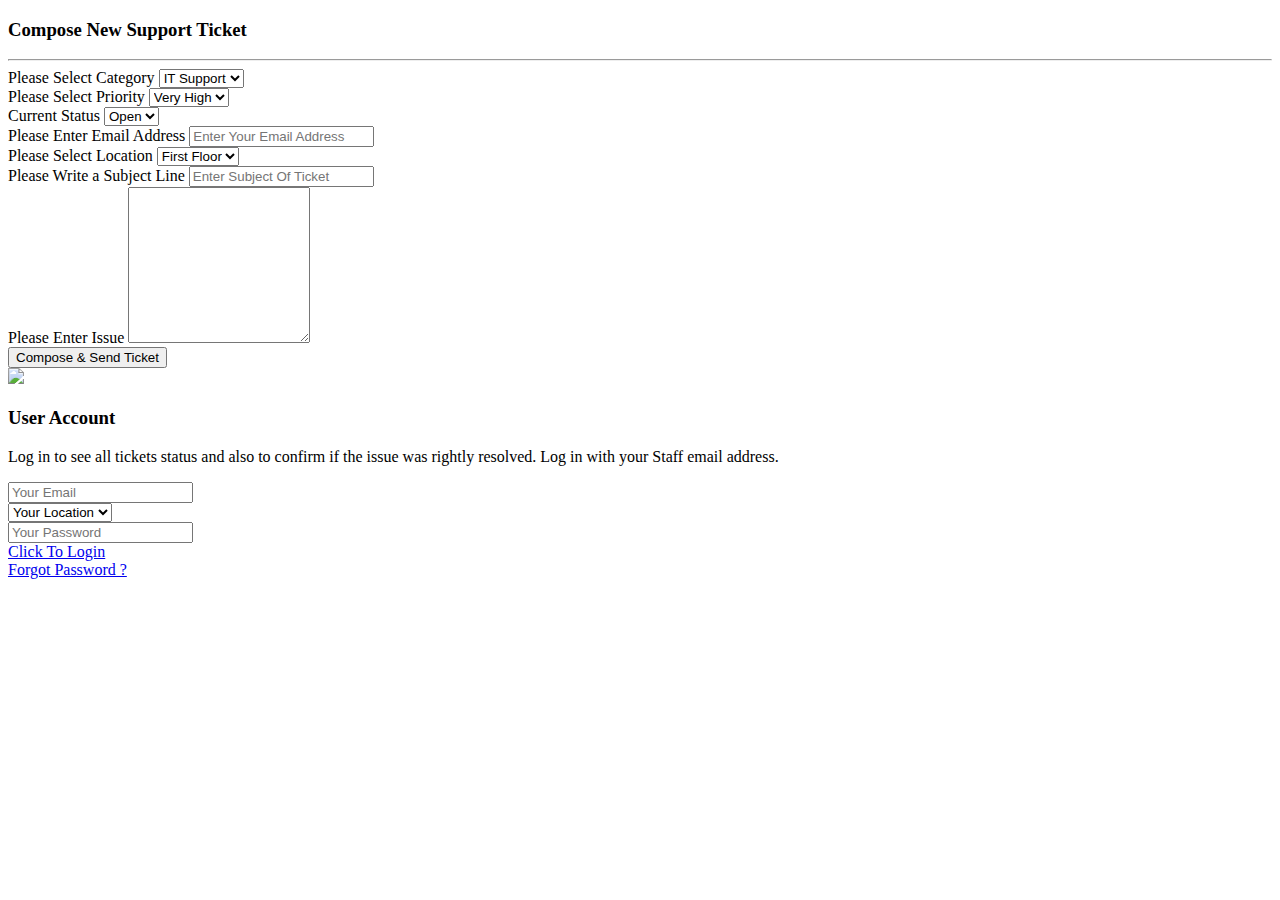
==== src/main/resources/templates/index.html @ 691e06cf "First Commit" ====
﻿<!DOCTYPE html>
<!--[if lt IE 7 ]><html class="ie ie6" lang="en" xmlns:th="http://www.thymeleaf.org" xmlns:sec="http://www.thymeleaf.org/extras/spring-security"> <![endif]-->
<!--[if IE 7 ]><html class="ie ie7" lang="en" xmlns:th="http://www.thymeleaf.org" xmlns:sec="http://www.thymeleaf.org/extras/spring-security"> <![endif]-->
<!--[if IE 8 ]><html class="ie ie8" lang="en" xmlns:th="http://www.thymeleaf.org" xmlns:sec="http://www.thymeleaf.org/extras/spring-security"> <![endif]-->
<!--[if (gte IE 9)|!(IE)]><!-->
<html lang="en" xmlns:th="http://www.thymeleaf.org" xmlns:sec="http://www.thymeleaf.org/extras/spring-security">
<!--<![endif]-->
<head th:insert="layout :: head('Home')">

</head>
<body>
    <div id="head" th:insert="layout :: header">

    </div>
    <section >
        <div class="container">
            <div class="row">
                <div class="col-lg-7 col-md-7 col-sm-7 alert alert-info">

                    <h3 class=" text-center">Compose New Support Ticket</h3>
                    <div class="hr-div"> <hr /></div>
                    <form>


                        <div class="form-group col-lg-4 col-md-4 col-sm-4">
                            <label>Please Select Category</label>
                            <select class="form-control" required="required">
                                <option th:each="category : ${categories}" th:text="${category}">IT Support</option>
                                <option>Other</option>
                            </select>
                        </div>
                        <div class="form-group col-lg-4 col-md-4 col-sm-4">
                            <label>Please Select Priority</label>
                            <select class="form-control">
                                <option>Very High </option>
                                <option>High</option>
                                <option>Medium</option>
                                <option>Low </option>
                            </select>
                        </div>
                        <div class="form-group col-lg-4 col-md-4 col-sm-4">
                            <label>Current Status</label>
                            <select class="form-control" >
                                <option th:each="status : ${statuses}" th:text="${status}">Open</option>
                            </select>
                        </div>
                        <div class="form-group col-lg-6 col-md-6 col-sm-6">
                            <label>Please Enter Email Address</label>
                            <input type="email" class="form-control" required="required" placeholder="Enter Your Email Address" />
                        </div>
                        <div class="form-group col-lg-6 col-md-6 col-sm-6">
                            <label>Please Select Location</label>
                            <select class="form-control" required="required">
                                <option th:each="location : ${locations}" th:text="${location}">First Floor</option>
                            </select>
                        </div>
                        <div class="form-group col-lg-12 col-md-12 col-sm-12">
                            <label>Please Write a Subject Line</label>
                            <input type="text" class="form-control" required="required" placeholder="Enter Subject Of Ticket" />
                        </div>
                        <div class="form-group col-lg-12 col-md-12 col-sm-12">
                            <label>Please Enter Issue</label>
                            <textarea class="form-control" rows="10" required="required"></textarea>
                        </div>

                        <div class="form-group col-lg-12 col-md-12 col-sm-12">
                            <button type="submit" class="btn btn-primary">Compose & Send Ticket</button>
                        </div>
                    </form>

                </div>

                <div class="col-lg-1 col-md-1  col-sm-1">
                </div>

                <div class="col-lg-4 col-md-4  col-sm-4">

                   <div class="alert alert-danger">
                        <div class="media">
                            <div class="pull-left">
                                <img src="assets/img/admin.png" class="img-responsive" />
                            </div>
                            <div class="media-body">
                                <h3 class="media-heading">User Account</h3>
                                <p>
                                    Log in to see all tickets status and also to confirm if the issue was rightly resolved.
                                    Log in with your Staff email address.
                                </p>
                                <form>
                                    <div class="form-group">
                                        <input type="email" class="form-control" required="required" placeholder="Your Email" />
                                    </div>
                                    <div class="form-group">
                                        <select class="form-control" required="required">
                                            <option>Your Location</option>
                                            <option th:each="location : ${locations}" th:text="${location}">First Floor</option>
                                        </select>
                                    </div>
                                    <div class="form-group">
                                        <input type="password" class="form-control" required="required" placeholder="Your Password" />
                                    </div>
                                    <div class="form-group">
                                        <a href="user-dashboard.html" class="btn btn-success">Click To Login</a>
                                    </div>
                                    <a href="#">Forgot Password ?</a>
                                </form>
                            </div>
                        </div>
                    </div>
                </div>
            </div>

        </div>

    </section>
    
    <div id="footer" th:insert="layout :: footer">

    </div>
    <!--  Jquery Core Script -->
    <script src="assets/js/jquery-1.10.2.js"></script>
    <!--  Core Bootstrap Script -->
    <script src="assets/js/bootstrap.js"></script>

</body>
</html>
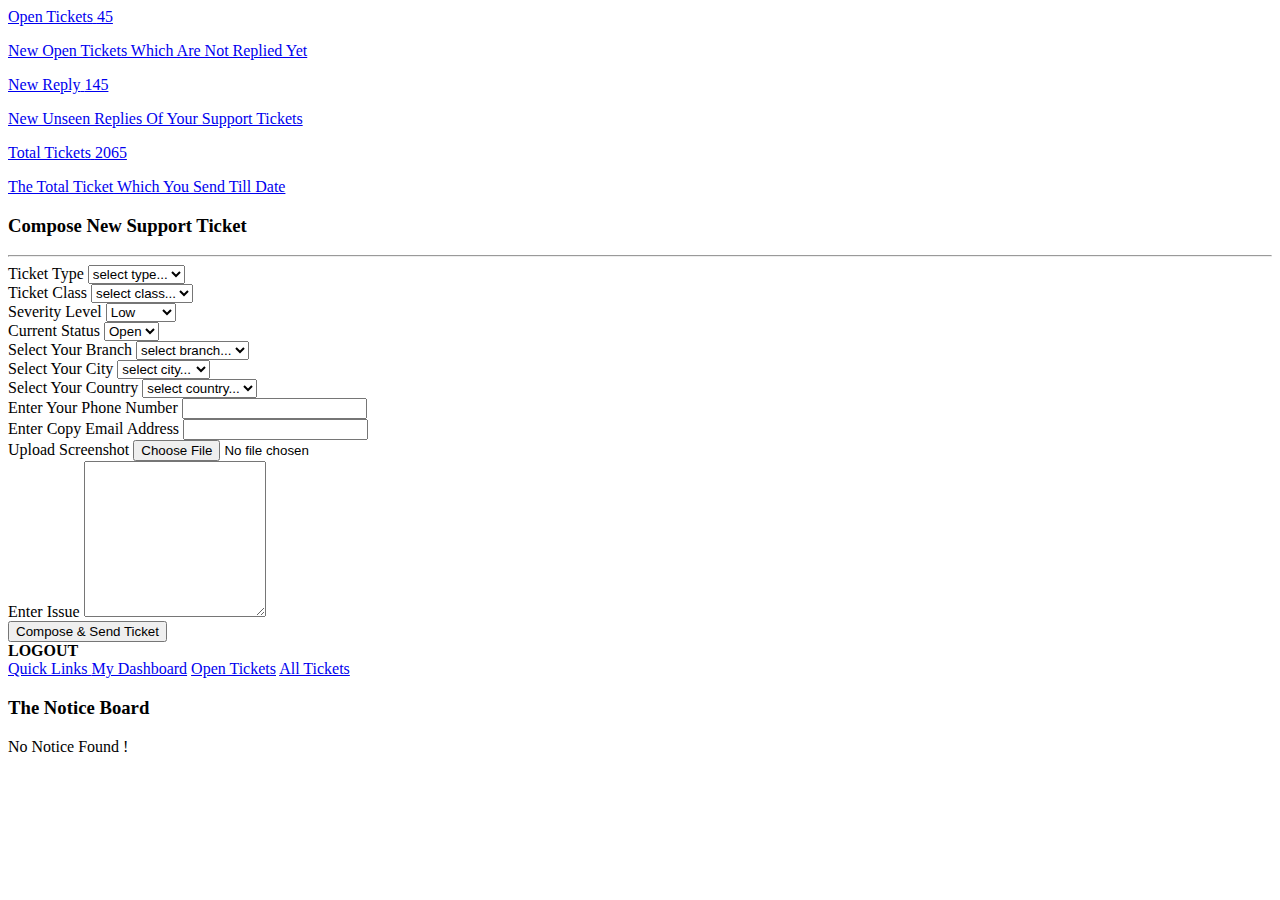
==== commit 2ebac6ed: "loose coupling..." ====
--- a/src/main/resources/templates/index.html
+++ b/src/main/resources/templates/index.html
@@ -9,58 +9,139 @@
 
 </head>
 <body>
-    <div id="head" th:insert="layout :: header">
-
-    </div>
-    <section >
+    <div id="head" th:insert="layout :: header"></div>
+    <section>
+        <div class="container">
+            <div class="row noti-div">
+                <div class="col-lg-4 col-md-4 col-sm-4  text-center">
+                    <a href="open-tickets.html">
+                        <div class="alert alert-success">
+                            <i class="fa fa-folder-open-o fa-4x"></i>
+                            <span class="label label-warning">Open Tickets</span>
+                            <span class="label label-success" th:text="${openTicketCount}">45</span>
+                            <p>
+                                New Open Tickets Which Are Not Replied Yet
+                            </p>
+                        </div>
+                    </a>
+                </div>
+
+                <!--<div class="col-lg-3 col-md-3 col-sm-3  text-center">-->
+                    <!--<a href="notifications.html">-->
+                        <!--<div class="alert alert-danger">-->
+                            <!--<i class="fa fa-envelope-o fa-4x"></i>-->
+                            <!--<span class="label label-info">Notifications</span>-->
+                            <!--<span class="label label-danger">5</span>-->
+                            <!--<p>-->
+                                <!--New Unread Notifications Sent by Admin to you-->
+
+                            <!--</p>-->
+                        <!--</div>-->
+                    <!--</a>-->
+                <!--</div>-->
+                <div class="col-lg-4 col-md-4 col-sm-4 text-center">
+                    <a href="open-tickets.html">
+                        <div class="alert alert-info">
+                            <i class="fa fa-comments-o fa-4x"></i>
+
+                            <span class="label label-danger">New Reply</span>
+                            <span class="label label-info" th:text="${unseenTicketCount}">145</span>
+                            <p>
+                                New Unseen Replies Of Your Support Tickets
+                            </p>
+
+                        </div>
+                    </a>
+                </div>
+                <div class="col-lg-4 col-md-4 col-sm-4  text-center">
+                    <a href="ticket-history.html">
+                        <div class="alert alert-warning">
+                            <i class="fa fa-briefcase fa-4x"></i>
+                            <span class="label label-success">Total Tickets</span>
+                            <span class="label label-warning" th:text="${allTicketCount}">2065</span>
+                            <p>
+                                The Total Ticket Which You Send Till Date
+                            </p>
+                        </div>
+                    </a>
+                </div>
+            </div>
+        </div>
+    </section>
+    <section id="main">
         <div class="container">
             <div class="row">
-                <div class="col-lg-7 col-md-7 col-sm-7 alert alert-info">
+                <div class="col-lg-9 col-md-9 col-sm-9 alert alert-info">
 
                     <h3 class=" text-center">Compose New Support Ticket</h3>
                     <div class="hr-div"> <hr /></div>
-                    <form>
-
-
-                        <div class="form-group col-lg-4 col-md-4 col-sm-4">
-                            <label>Please Select Category</label>
-                            <select class="form-control" required="required">
-                                <option th:each="category : ${categories}" th:text="${category}">IT Support</option>
-                                <option>Other</option>
-                            </select>
-                        </div>
-                        <div class="form-group col-lg-4 col-md-4 col-sm-4">
-                            <label>Please Select Priority</label>
+                    <form th:action="@{/new-ticket}" th:method="post">
+                        <div class="form-group col-lg-4 col-md-4 col-sm-4">
+                            <label>Ticket Type</label>
+                            <select class="form-control" required="required">
+                                <option value="">select type...</option>
+                                <option th:each="type : ${types}" th:text="${type}" th:value="${type}">IT Support</option>
+                                <option value="Other">Other</option>
+                            </select>
+                        </div>
+                        <div class="form-group col-lg-4 col-md-4 col-sm-4">
+                            <label>Ticket Class</label>
+                            <select class="form-control" required="required">
+                                <option value="">select class...</option>
+                                <option th:each="class : ${classes}" th:text="${class}" th:value="${class}">IT Support</option>
+                                <option value="Other">Other</option>
+                            </select>
+                        </div>
+                        <div class="form-group col-lg-2 col-md-2 col-sm-2">
+                            <label>Severity Level</label>
                             <select class="form-control">
-                                <option>Very High </option>
+                                <option>Low </option>
+                                <option>Medium</option>
                                 <option>High</option>
-                                <option>Medium</option>
-                                <option>Low </option>
-                            </select>
-                        </div>
-                        <div class="form-group col-lg-4 col-md-4 col-sm-4">
+                            </select>
+                        </div>
+                        <div class="form-group col-lg-2 col-md-2 col-sm-2">
                             <label>Current Status</label>
                             <select class="form-control" >
                                 <option th:each="status : ${statuses}" th:text="${status}">Open</option>
                             </select>
                         </div>
-                        <div class="form-group col-lg-6 col-md-6 col-sm-6">
-                            <label>Please Enter Email Address</label>
-                            <input type="email" class="form-control" required="required" placeholder="Enter Your Email Address" />
-                        </div>
-                        <div class="form-group col-lg-6 col-md-6 col-sm-6">
-                            <label>Please Select Location</label>
-                            <select class="form-control" required="required">
-                                <option th:each="location : ${locations}" th:text="${location}">First Floor</option>
-                            </select>
+                        <div class="form-group col-lg-4 col-md-4 col-sm-4">
+                            <label>Select Your Branch</label>
+                            <select class="form-control" required="required">
+                                <option value="">select branch...</option>
+                                <option th:each="branch : ${branches}" th:text="${branch}" th:value="${branch}">Head Office</option>
+                            </select>
+                        </div>
+                        <div class="form-group col-lg-4 col-md-4 col-sm-4">
+                            <label>Select Your City</label>
+                            <select class="form-control" required="required">
+                                <option value="">select city...</option>
+                                <option th:each="city : ${cities}" th:text="${city}" th:value="${city}">Head Office</option>
+                            </select>
+                        </div>
+                        <div class="form-group col-lg-4 col-md-4 col-sm-4">
+                            <label>Select Your Country</label>
+                            <select class="form-control" required="required">
+                                <option value="">select country...</option>
+                                <option th:each="country : ${countries}" th:text="${country}" th:value="${country}">Head Office</option>
+                            </select>
+                        </div>
+                        <div class="form-group col-lg-4 col-md-4 col-sm-4">
+                            <label>Enter Your Phone Number</label>
+                            <input type="number" autocomplete="off" class="form-control">
+                        </div>
+                        <div class="form-group col-lg-4 col-md-4 col-sm-4">
+                            <label>Enter Copy Email Address</label>
+                            <input type="email" autocomplete="off" class="form-control">
+                        </div>
+                        <div class="form-group col-lg-4 col-md-4 col-sm-4">
+                            <label>Upload Screenshot</label>
+                            <input type="file" autocomplete="off" class="form-control">
                         </div>
                         <div class="form-group col-lg-12 col-md-12 col-sm-12">
-                            <label>Please Write a Subject Line</label>
-                            <input type="text" class="form-control" required="required" placeholder="Enter Subject Of Ticket" />
-                        </div>
-                        <div class="form-group col-lg-12 col-md-12 col-sm-12">
-                            <label>Please Enter Issue</label>
-                            <textarea class="form-control" rows="10" required="required"></textarea>
+                            <label>Enter Issue</label>
+                            <textarea class="form-control" rows="10" required autocomplete="off"></textarea>
                         </div>
 
                         <div class="form-group col-lg-12 col-md-12 col-sm-12">
@@ -69,54 +150,130 @@
                     </form>
 
                 </div>
-
-                <div class="col-lg-1 col-md-1  col-sm-1">
-                </div>
-
-                <div class="col-lg-4 col-md-4  col-sm-4">
-
-                   <div class="alert alert-danger">
-                        <div class="media">
-                            <div class="pull-left">
-                                <img src="assets/img/admin.png" class="img-responsive" />
-                            </div>
-                            <div class="media-body">
-                                <h3 class="media-heading">User Account</h3>
-                                <p>
-                                    Log in to see all tickets status and also to confirm if the issue was rightly resolved.
-                                    Log in with your Staff email address.
-                                </p>
-                                <form>
-                                    <div class="form-group">
-                                        <input type="email" class="form-control" required="required" placeholder="Your Email" />
-                                    </div>
-                                    <div class="form-group">
-                                        <select class="form-control" required="required">
-                                            <option>Your Location</option>
-                                            <option th:each="location : ${locations}" th:text="${location}">First Floor</option>
-                                        </select>
-                                    </div>
-                                    <div class="form-group">
-                                        <input type="password" class="form-control" required="required" placeholder="Your Password" />
-                                    </div>
-                                    <div class="form-group">
-                                        <a href="user-dashboard.html" class="btn btn-success">Click To Login</a>
-                                    </div>
-                                    <a href="#">Forgot Password ?</a>
-                                </form>
-                            </div>
-                        </div>
+                <div class="col-lg-3 col-md-3 col-sm-3">
+                    <a th:href="@{/logout}" class=" label label-danger"><strong>LOGOUT</strong> </a>
+                    <div class="list-group">
+                        <a href="#" class="list-group-item active">Quick Links
+                        </a>
+
+                        <a href="user-dashboard.html" class="list-group-item">My Dashboard</a>
+                        <a href="open-tickets.html" class="list-group-item">Open Tickets</a>
+                        <!--<a href="notifications.html" class="list-group-item">Admin Notifications</a>-->
+                        <a href="ticket-history.html" class="list-group-item">All Tickets</a>
+
+
                     </div>
+                    <div class="alert alert-success text-center">
+                        <h3>The Notice Board</h3>
+                         No Notice Found !
+                    </div>
                 </div>
             </div>
-
         </div>
-
     </section>
+    <!--<section id="main">-->
+        <!--<div class="container">-->
+            <!--<div class="row">-->
+                <!--<div class="col-lg-7 col-md-7 col-sm-7 alert alert-info">-->
+
+                    <!--<h3 class=" text-center">Compose New Support Ticket</h3>-->
+                    <!--<div class="hr-div"> <hr /></div>-->
+                    <!--<form>-->
+
+
+                        <!--<div class="form-group col-lg-4 col-md-4 col-sm-4">-->
+                            <!--<label>Please Select Category</label>-->
+                            <!--<select class="form-control" required="required">-->
+                                <!--<option th:each="category : ${categories}" th:text="${category}">IT Support</option>-->
+                                <!--<option>Other</option>-->
+                            <!--</select>-->
+                        <!--</div>-->
+                        <!--<div class="form-group col-lg-4 col-md-4 col-sm-4">-->
+                            <!--<label>Please Select Priority</label>-->
+                            <!--<select class="form-control">-->
+                                <!--<option>Very High </option>-->
+                                <!--<option>High</option>-->
+                                <!--<option>Medium</option>-->
+                                <!--<option>Low </option>-->
+                            <!--</select>-->
+                        <!--</div>-->
+                        <!--<div class="form-group col-lg-4 col-md-4 col-sm-4">-->
+                            <!--<label>Current Status</label>-->
+                            <!--<select class="form-control" >-->
+                                <!--<option th:each="status : ${statuses}" th:text="${status}">Open</option>-->
+                            <!--</select>-->
+                        <!--</div>-->
+                        <!--<div class="form-group col-lg-6 col-md-6 col-sm-6">-->
+                            <!--<label>Please Enter Email Address</label>-->
+                            <!--<input type="email" class="form-control" required="required" placeholder="Enter Your Email Address" />-->
+                        <!--</div>-->
+                        <!--<div class="form-group col-lg-6 col-md-6 col-sm-6">-->
+                            <!--<label>Please Select Location</label>-->
+                            <!--<select class="form-control" required="required">-->
+                                <!--<option th:each="location : ${locations}" th:text="${location}">First Floor</option>-->
+                            <!--</select>-->
+                        <!--</div>-->
+                        <!--<div class="form-group col-lg-12 col-md-12 col-sm-12">-->
+                            <!--<label>Please Write a Subject Line</label>-->
+                            <!--<input type="text" class="form-control" required="required" placeholder="Enter Subject Of Ticket" />-->
+                        <!--</div>-->
+                        <!--<div class="form-group col-lg-12 col-md-12 col-sm-12">-->
+                            <!--<label>Please Enter Issue</label>-->
+                            <!--<textarea class="form-control" rows="10" required="required"></textarea>-->
+                        <!--</div>-->
+
+                        <!--<div class="form-group col-lg-12 col-md-12 col-sm-12">-->
+                            <!--<button type="submit" class="btn btn-primary">Compose & Send Ticket</button>-->
+                        <!--</div>-->
+                    <!--</form>-->
+
+                <!--</div>-->
+
+                <!--<div class="col-lg-1 col-md-1 col-sm-1">-->
+                <!--</div>-->
+
+                <!--<div class="col-lg-4 col-md-4  col-sm-4">-->
+
+                   <!--<div class="alert alert-danger">-->
+                        <!--<div class="media">-->
+                            <!--<div class="pull-left">-->
+                                <!--<img src="assets/img/admin.png" class="img-responsive" />-->
+                            <!--</div>-->
+                            <!--<div class="media-body">-->
+                                <!--<h3 class="media-heading">User Account</h3>-->
+                                <!--<p>-->
+                                    <!--Log in to see all tickets status and also to confirm if the issue was rightly resolved.-->
+                                    <!--Log in with your Staff email address.-->
+                                <!--</p>-->
+                                <!--<form>-->
+                                    <!--<div class="form-group">-->
+                                        <!--<input type="email" class="form-control" required="required" placeholder="Your Email" />-->
+                                    <!--</div>-->
+                                    <!--<div class="form-group">-->
+                                        <!--<select class="form-control" required="required">-->
+                                            <!--<option>Your Location</option>-->
+                                            <!--<option th:each="location : ${locations}" th:text="${location}">First Floor</option>-->
+                                        <!--</select>-->
+                                    <!--</div>-->
+                                    <!--<div class="form-group">-->
+                                        <!--<input type="password" class="form-control" required="required" placeholder="Your Password" />-->
+                                    <!--</div>-->
+                                    <!--<div class="form-group">-->
+                                        <!--<a href="user-dashboard.html" class="btn btn-success">Click To Login</a>-->
+                                    <!--</div>-->
+                                    <!--<a href="#">Forgot Password ?</a>-->
+                                <!--</form>-->
+                            <!--</div>-->
+                        <!--</div>-->
+                    <!--</div>-->
+                <!--</div>-->
+            <!--</div>-->
+
+        <!--</div>-->
+
+    <!--</section>-->
     
-    <div id="footer" th:insert="layout :: footer">
-
-    </div>
+    <div id="footer" th:insert="layout :: footer"></div>
     <!--  Jquery Core Script -->
     <script src="assets/js/jquery-1.10.2.js"></script>
     <!--  Core Bootstrap Script -->
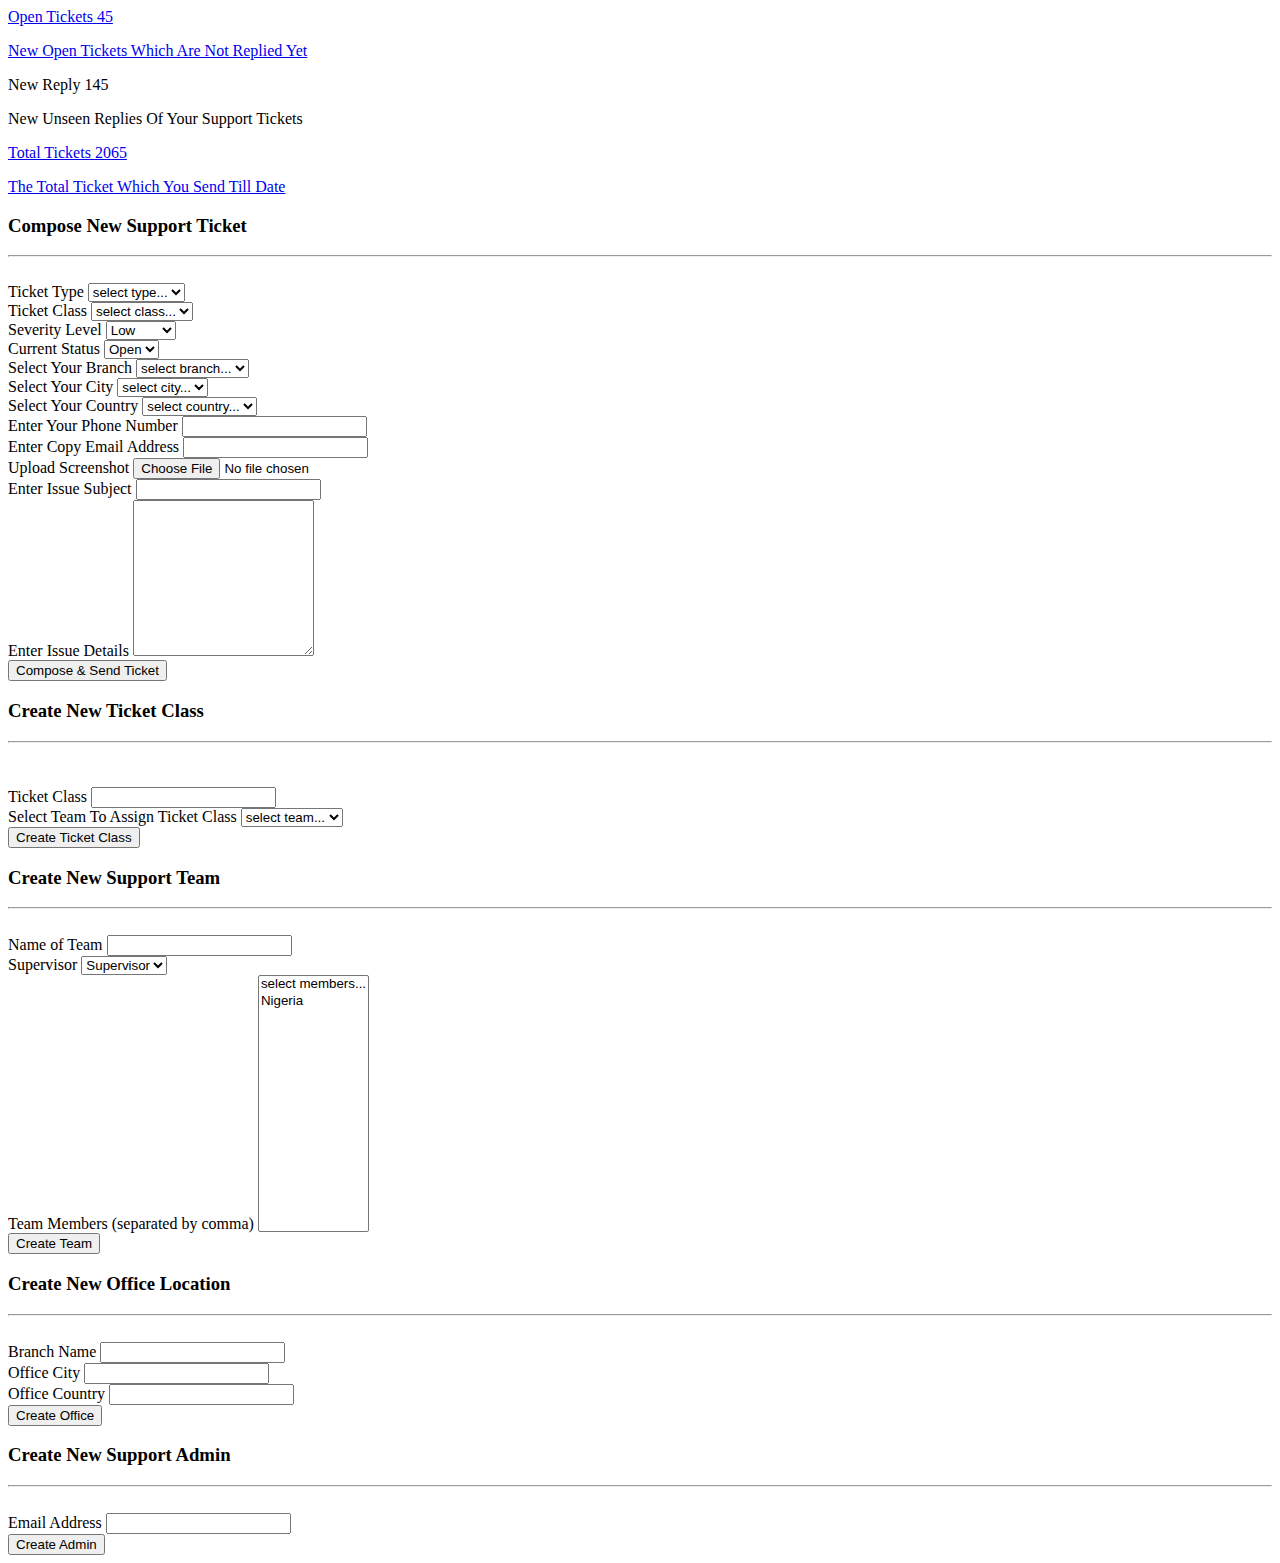
==== commit c2a411d9: "Data Model Issue Category/Team" ====
--- a/src/main/resources/templates/index.html
+++ b/src/main/resources/templates/index.html
@@ -3,7 +3,7 @@
 <!--[if IE 7 ]><html class="ie ie7" lang="en" xmlns:th="http://www.thymeleaf.org" xmlns:sec="http://www.thymeleaf.org/extras/spring-security"> <![endif]-->
 <!--[if IE 8 ]><html class="ie ie8" lang="en" xmlns:th="http://www.thymeleaf.org" xmlns:sec="http://www.thymeleaf.org/extras/spring-security"> <![endif]-->
 <!--[if (gte IE 9)|!(IE)]><!-->
-<html lang="en" xmlns:th="http://www.thymeleaf.org" xmlns:sec="http://www.thymeleaf.org/extras/spring-security">
+<html lang="en" xmlns:th="http://www.thymeleaf.org">
 <!--<![endif]-->
 <head th:insert="layout :: head('Home')">
 
@@ -14,7 +14,7 @@
         <div class="container">
             <div class="row noti-div">
                 <div class="col-lg-4 col-md-4 col-sm-4  text-center">
-                    <a href="open-tickets.html">
+                    <a th:href="@{/open-tickets}" href="open-tickets.html">
                         <div class="alert alert-success">
                             <i class="fa fa-folder-open-o fa-4x"></i>
                             <span class="label label-warning">Open Tickets</span>
@@ -40,7 +40,7 @@
                     <!--</a>-->
                 <!--</div>-->
                 <div class="col-lg-4 col-md-4 col-sm-4 text-center">
-                    <a href="open-tickets.html">
+                    <a th:href="@{/unseen-tickets}">
                         <div class="alert alert-info">
                             <i class="fa fa-comments-o fa-4x"></i>
 
@@ -54,7 +54,7 @@
                     </a>
                 </div>
                 <div class="col-lg-4 col-md-4 col-sm-4  text-center">
-                    <a href="ticket-history.html">
+                    <a th:href="@{/all-tickets}" href="ticket-history.html">
                         <div class="alert alert-warning">
                             <i class="fa fa-briefcase fa-4x"></i>
                             <span class="label label-success">Total Tickets</span>
@@ -68,210 +68,327 @@
             </div>
         </div>
     </section>
-    <section id="main">
+
+    <!--<section th:insert="admin-layout :: newTicketClass" ></section>-->
+    <!--<section th:insert="admin-layout :: newTeam" ></section>-->
+    <!--<section th:insert="admin-layout :: newLocation" ></section>-->
+    <!--<section th:insert="admin-layout :: newAdmin" ></section>-->
+    <!--<section th:insert="admin-layout :: changePassword" ></section>-->
+
+    <section id="main" >
         <div class="container">
             <div class="row">
-                <div class="col-lg-9 col-md-9 col-sm-9 alert alert-info">
-
-                    <h3 class=" text-center">Compose New Support Ticket</h3>
-                    <div class="hr-div"> <hr /></div>
-                    <form th:action="@{/new-ticket}" th:method="post">
-                        <div class="form-group col-lg-4 col-md-4 col-sm-4">
-                            <label>Ticket Type</label>
-                            <select class="form-control" required="required">
-                                <option value="">select type...</option>
-                                <option th:each="type : ${types}" th:text="${type}" th:value="${type}">IT Support</option>
-                                <option value="Other">Other</option>
-                            </select>
-                        </div>
-                        <div class="form-group col-lg-4 col-md-4 col-sm-4">
-                            <label>Ticket Class</label>
-                            <select class="form-control" required="required">
-                                <option value="">select class...</option>
-                                <option th:each="class : ${classes}" th:text="${class}" th:value="${class}">IT Support</option>
-                                <option value="Other">Other</option>
-                            </select>
-                        </div>
-                        <div class="form-group col-lg-2 col-md-2 col-sm-2">
-                            <label>Severity Level</label>
-                            <select class="form-control">
-                                <option>Low </option>
-                                <option>Medium</option>
-                                <option>High</option>
-                            </select>
-                        </div>
-                        <div class="form-group col-lg-2 col-md-2 col-sm-2">
-                            <label>Current Status</label>
-                            <select class="form-control" >
-                                <option th:each="status : ${statuses}" th:text="${status}">Open</option>
-                            </select>
-                        </div>
-                        <div class="form-group col-lg-4 col-md-4 col-sm-4">
-                            <label>Select Your Branch</label>
-                            <select class="form-control" required="required">
-                                <option value="">select branch...</option>
-                                <option th:each="branch : ${branches}" th:text="${branch}" th:value="${branch}">Head Office</option>
-                            </select>
-                        </div>
-                        <div class="form-group col-lg-4 col-md-4 col-sm-4">
-                            <label>Select Your City</label>
-                            <select class="form-control" required="required">
-                                <option value="">select city...</option>
-                                <option th:each="city : ${cities}" th:text="${city}" th:value="${city}">Head Office</option>
-                            </select>
-                        </div>
-                        <div class="form-group col-lg-4 col-md-4 col-sm-4">
-                            <label>Select Your Country</label>
-                            <select class="form-control" required="required">
-                                <option value="">select country...</option>
-                                <option th:each="country : ${countries}" th:text="${country}" th:value="${country}">Head Office</option>
-                            </select>
-                        </div>
-                        <div class="form-group col-lg-4 col-md-4 col-sm-4">
-                            <label>Enter Your Phone Number</label>
-                            <input type="number" autocomplete="off" class="form-control">
-                        </div>
-                        <div class="form-group col-lg-4 col-md-4 col-sm-4">
-                            <label>Enter Copy Email Address</label>
-                            <input type="email" autocomplete="off" class="form-control">
-                        </div>
-                        <div class="form-group col-lg-4 col-md-4 col-sm-4">
-                            <label>Upload Screenshot</label>
-                            <input type="file" autocomplete="off" class="form-control">
-                        </div>
-                        <div class="form-group col-lg-12 col-md-12 col-sm-12">
-                            <label>Enter Issue</label>
-                            <textarea class="form-control" rows="10" required autocomplete="off"></textarea>
-                        </div>
-
-                        <div class="form-group col-lg-12 col-md-12 col-sm-12">
-                            <button type="submit" class="btn btn-primary">Compose & Send Ticket</button>
-                        </div>
-                    </form>
-
+                <h3 class="text-success pull-left" th:text="${message}"></h3>
+                <div>
+                    <!--New Ticket/Issue Division-->
+                    <div th:if="${isIndex}" class="col-lg-9 col-md-9 col-sm-9 alert alert-info">
+                        <h3 class=" text-center">Compose New Support Ticket</h3>
+                        <hr class="hr-div"/>
+                        <form th:action="@{/save-ticket}" th:method="post" th:object="${ticket}">
+                            <section th:class="${#fields.hasErrors('*')}  ? 'alert alert-danger text-danger' : 'hidden'">
+                                <li th:each="e : ${#fields.detailedErrors()}" th:attr="field=${e.fieldName}"
+                                    th:text="${e.message}"></li>
+                            </section>
+                            <div class="form-group col-lg-4 col-md-4 col-sm-4">
+                                <label>Ticket Type</label>
+                                <select class="form-control" required="required" th:field="*{ticketType}">
+                                    <option value="">select type...</option>
+                                    <option th:each="type : ${types}" th:text="${type}" th:value="${type}">Complaint</option>
+                                    <!--<option th:each="type : ${types}" th:text="${type}" th:value="${type}">Complaint</option>-->
+                                    <option value="Other">Other</option>
+                                </select>
+                            </div>
+                            <div class="form-group col-lg-4 col-md-4 col-sm-4">
+                                <label>Ticket Class</label>
+                                <select class="form-control" required="required" th:field="*{ticketCategory.assignee.id}">
+                                    <option value="">select class...</option>
+                                    <option th:each="class : ${classes}" th:text="${class.ticketClass}" th:value="${class.id}">IT Support</option>
+                                    <!--<option th:each="category : ${categories}" th:text="${category.ticketClass}" th:value="${category.ticketClass}">IT Support</option>-->
+                                    <!--<option value="Other">Other</option>-->
+                                </select>
+                            </div>
+                            <div class="form-group col-lg-2 col-md-2 col-sm-2">
+                                <label>Severity Level</label>
+                                <select class="form-control" th:field="*{priority}">
+                                    <option value="LOW">Low </option>
+                                    <option value="MEDIUM">Medium</option>
+                                    <option value="HIGH">High</option>
+                                </select>
+                            </div>
+                            <div class="form-group col-lg-2 col-md-2 col-sm-2">
+                                <label>Current Status</label>
+                                <select class="form-control" th:field="*{ticketStatus}">
+                                    <option th:each="status : ${statuses}" th:text="${status}" th:value="${status}">Open</option>
+                                    <!--<option th:each="status : ${statuses}" th:text="${status}" th:value="${status}">Open</option>-->
+                                </select>
+                            </div>
+                            <div class="form-group col-lg-4 col-md-4 col-sm-4">
+                                <label>Select Your Branch</label>
+                                <select class="form-control" required="required" th:field="*{customerLocation.customerBranch}">
+                                    <option value="">select branch...</option>
+                                    <option th:each="customerLocation : ${customerLocations}" th:text="${customerLocation.customerBranch}" th:value="${customerLocation.customerBranch}">Head Office</option>
+                                </select>
+                            </div>
+                            <div class="form-group col-lg-4 col-md-4 col-sm-4">
+                                <label>Select Your City</label>
+                                <select class="form-control" required="required" th:field="*{customerLocation.customerCity}">
+                                    <option value="">select city...</option>
+                                    <option th:each="customerLocation : ${customerLocations}" th:text="${customerLocation.customerCity}" th:value="${customerLocation.customerCity}">Lagos</option>
+                                </select>
+                            </div>
+                            <div class="form-group col-lg-4 col-md-4 col-sm-4">
+                                <label>Select Your Country</label>
+                                <select class="form-control" required="required" th:field="*{customerLocation.customerCountry}">
+                                    <option value="">select country...</option>
+                                    <option th:each="customerLocation : ${customerLocations}" th:text="${customerLocation.customerCountry}" th:value="${customerLocation.customerCountry}">Nigeria</option>
+                                </select>
+                            </div>
+                            <div class="form-group col-lg-4 col-md-4 col-sm-4">
+                                <label>Enter Your Phone Number</label>
+                                <input type="number" autocomplete="off" class="form-control" th:field="*{phoneNumber}">
+                            </div>
+                            <div class="form-group col-lg-4 col-md-4 col-sm-4">
+                                <label>Enter Copy Email Address</label>
+                                <input type="email" autocomplete="off" class="form-control" th:field="*{copyEmail}">
+                            </div>
+                            <div class="form-group col-lg-4 col-md-4 col-sm-4">
+                                <label>Upload Screenshot</label>
+                                <input type="file" autocomplete="off" class="form-control">
+                            </div>
+                            <div class="form-group col-lg-4 col-md-4 col-sm-4">
+                                <label>Enter Issue Subject</label>
+                                <input type="text" required autocomplete="off" class="form-control" th:field="*{subject}">
+                            </div>
+                            <div class="form-group col-lg-8 col-md-8 col-sm-8">
+                                <label>Enter Issue Details</label>
+                                <textarea class="form-control" rows="10" required autocomplete="off" th:field="*{issue}"></textarea>
+                            </div>
+
+                            <div class="form-group col-lg-12 col-md-12 col-sm-12">
+                                <button type="submit" class="btn btn-primary pull-right">Compose & Send Ticket</button>
+                            </div>
+                        </form>
+                    </div>
+
+                    <!--New Ticket Category Division-->
+                    <div th:if="${isNewTicketCategory}" class="col-lg-9 col-md-9 col-sm-9 alert alert-info text-center">
+
+                        <h3 class=" text-center">Create New Ticket Class</h3>
+                        <hr class="hr-div"/>
+                        <form th:action="@{/save-ticket-category}" th:method="post" th:object="${ticketCategory}">
+                            <span th:class="${#fields.hasErrors('*')}  ? 'text-danger' : 'hidden'">
+                                <li th:each="e : ${#fields.detailedErrors()}" th:attr="field=${e.fieldName}"
+                                    th:text="${e.message}"></li>
+                            </span>
+                            <span th:class="${#fields.hasErrors('*')}  ? 'text-danger' : 'hidden'">
+                                <li th:each="e : ${#fields.detailedErrors()}" th:attr="field=${e.fieldName}"
+                                    th:text="${e.message}"></li>
+                            </span>
+                            <!--<div class="row">-->
+                                <!--<div class="form-group col-lg-6 col-md-6 col-sm-6">-->
+                                    <!--<label>Ticket Type</label>-->
+                                    <!--<input type="text" autocomplete="off" class="form-control" required="required" th:field="*{ticketType}">-->
+                                <!--</div>-->
+                                <!--<div class="form-group col-lg-6 col-md-6 col-sm-6">-->
+                            <!--<label>Current Status</label>-->
+                            <!--<input type="text" autocomplete="off" class="form-control" th:field="*{ticketStatus}">-->
+                                <!--</div>-->
+                            <!--</div>-->
+
+                            <div class="row">
+                                <div class="form-group col-lg-6 col-md-6 col-sm-6">
+                                    <label>Ticket Class</label>
+                                    <input type="text" autocomplete="off" class="form-control" required="required" th:field="*{ticketClass}">
+                                </div>
+                                <div class="form-group col-lg-6 col-md-6 col-sm-6">
+                                    <label>Select Team To Assign Ticket Class</label>
+                                    <select class="form-control" required="required" th:field="*{assignee}">
+                                        <option value="">select team...</option>
+                                        <option th:each="team : ${teams}" th:text="${team.name}" th:value="${team.id}">IT Support</option>
+                                    </select>
+                                </div>
+                            </div>
+
+                            <div class="row">
+                                <div class="form-group col-lg-4 col-md-4 col-sm-4"></div>
+                                <div class="form-group col-lg-4 col-md-4 col-sm-4">
+
+                                </div>
+                                <div class="form-group col-lg-4 col-md-4 col-sm-4"></div>
+                            </div>
+
+                            <div class="form-group col-lg-12 col-md-12 col-sm-12">
+                                <button type="submit" class="btn btn-primary">Create Ticket Class</button>
+                            </div>
+                        </form>
+                    </div>
+
+                    <!--New Support Team Division-->
+                    <div th:if="${isNewSupportTeam}" class="col-lg-9 col-md-9 col-sm-9 alert alert-info text-center">
+
+                        <h3 class=" text-center">Create New Support Team</h3>
+                        <hr class="hr-div"/>
+                        <form th:action="@{/save-team}" th:method="post" th:object="${team}">
+                            <span th:class="${#fields.hasErrors('*')}  ? 'text-danger' : 'hidden'">
+                                <li th:each="e : ${#fields.detailedErrors()}" th:attr="field=${e.fieldName}"
+                                    th:text="${e.message}"></li>
+                            </span>
+                            <div class="row">
+                                <div class="form-group col-lg-3 col-md-3 col-sm-3"></div>
+                                <div class="form-group col-lg-6 col-md-6 col-sm-6">
+                                    <label>Name of Team</label>
+                                    <input type="text" autocomplete="off" class="form-control" required="required" th:field="*{name}">
+                                </div>
+                                <div class="form-group col-lg-3 col-md-3 col-sm-3"></div>
+                            </div>
+
+                            <div class="row">
+                                <div class="form-group col-lg-3 col-md-3 col-sm-3"></div>
+                                <div class="form-group col-lg-6 col-md-6 col-sm-6">
+                                    <label>Supervisor</label>
+                                    <select type="text" autocomplete="off" class="form-control" required="required" th:field="*{supervisor}">
+                                        <option th:each="supervisor : ${supervisors}" th:text="${supervisor.email}" th:value="${supervisor.id}">Supervisor</option>
+                                    </select>
+                                </div>
+                                <div class="form-group col-lg-3 col-md-3 col-sm-3"></div>
+                            </div>
+
+                            <div class="row">
+                                <div class="form-group col-lg-3 col-md-3 col-sm-3"></div>
+                                <div class="form-group col-lg-6 col-md-4 col-sm-4">
+                                    <label>Team Members (separated by comma)</label>
+                                    <select multiple="multiple" size="15" autocomplete="off" class="form-control" required="required" th:field="*{members}">
+                                        <option value="">select members...</option>
+                                        <option th:each="member : ${members}" th:text="${member.email}" th:value="${member.id}">Nigeria</option>
+                                    </select>
+                                </div>
+                                <div class="form-group col-lg-3 col-md-3 col-sm-3"></div>
+                            </div>
+
+                            <div class="form-group col-lg-12 col-md-12 col-sm-12">
+                                <button type="submit" class="btn btn-primary">Create Team</button>
+                            </div>
+                        </form>
+                    </div>
+
+                    <!--New Office Location Division-->
+                    <div th:if="${isNewLocation}" class="col-lg-9 col-md-9 col-sm-9 alert alert-info text-center">
+                        <h3 class=" text-center">Create New Office Location</h3>
+                        <hr class="hr-div"/>
+                        <form th:action="@{/save-location}" th:method="post" th:object="${location}">
+                            <span th:class="${#fields.hasErrors('*')}  ? 'text-danger' : 'hidden'">
+                                <li th:each="e : ${#fields.detailedErrors()}" th:attr="field=${e.fieldName}"
+                                    th:text="${e.message}"></li>
+                            </span>
+                            <div class="row">
+                                <div class="form-group col-lg-4 col-md-4 col-sm-4"></div>
+                                <div class="form-group col-lg-4 col-md-4 col-sm-4">
+                                    <label>Branch Name</label>
+                                    <input type="text" autocomplete="off" class="form-control" required="required" th:field="*{customerBranch}">
+                                </div>
+                                <div class="form-group col-lg-4 col-md-4 col-sm-4"></div>
+                            </div>
+
+                            <div class="row">
+                                <div class="form-group col-lg-4 col-md-4 col-sm-4"></div>
+                                <div class="form-group col-lg-4 col-md-4 col-sm-4">
+                                    <label>Office City</label>
+                                    <input type="text" autocomplete="off" class="form-control" required="required" th:field="*{customerCity}">
+                                </div>
+                                <div class="form-group col-lg-4 col-md-4 col-sm-4"></div>
+                            </div>
+
+                            <div class="row">
+                                <div class="form-group col-lg-4 col-md-4 col-sm-4"></div>
+                                <div class="form-group col-lg-4 col-md-4 col-sm-4">
+                                    <label>Office Country</label>
+                                    <input type="text" autocomplete="off" class="form-control" th:field="*{customerCountry}">
+                                </div>
+                                <div class="form-group col-lg-4 col-md-4 col-sm-4"></div>
+                            </div>
+
+                            <div class="form-group col-lg-12 col-md-12 col-sm-12">
+                                <button type="submit" class="btn btn-primary">Create Office</button>
+                            </div>
+                        </form>
+                    </div>
+
+                    <!--New Admin Division-->
+                    <div th:if="${isNewAdminUser}" class="col-lg-9 col-md-9 col-sm-9 alert alert-info text-center">
+
+                        <h3 class=" text-center">Create New Support Admin</h3>
+                        <hr class="hr-div"/>
+                        <form th:action="@{/save-admin}" th:method="post" th:object="${admin}">
+                            <span th:class="${#fields.hasErrors('*')}  ? 'text-danger' : 'hidden'">
+                                <li th:each="e : ${#fields.detailedErrors()}" th:attr="field=${e.fieldName}"
+                                    th:text="${e.message}"></li>
+                            </span>
+                            <div class="row"></div>
+
+                            <div class="row">
+                                <div class="form-group col-lg-4 col-md-4 col-sm-4"></div>
+                                <div class="form-group col-lg-4 col-md-4 col-sm-4">
+                                    <label>Email Address</label>
+                                    <input type="text" autocomplete="off" class="form-control" required="required" th:field="*{email}">
+                                </div>
+                                <div class="form-group col-lg-4 col-md-4 col-sm-4"></div>
+                            </div>
+
+                            <div class="row"></div>
+                            <!--<div class="form-group col-lg-4 col-md-4 col-sm-4">-->
+                            <!--<label>Password</label>-->
+                            <!--<input type="password" autocomplete="off" class="form-control" required="required" th:field="*{ticketClass}">-->
+                            <!--<button type="submit" class="btn btn-primary">Generate Password</button>-->
+                            <!--</div>-->
+                            <div class="form-group col-lg-12 col-md-12 col-sm-12">
+                                <button type="submit" class="btn btn-primary">Create Admin</button>
+                            </div>
+                        </form>
+                    </div>
+
+                    <!--Password Change Division-->
+                    <!--<div th:if="${isChangePassword}" class="text-center">-->
+                        <!--<h3 class=" text-center">Change Password</h3>-->
+                        <!--<div class="hr-div"> <hr /></div>-->
+                        <!--<form th:action="@{/save-password}" th:method="post" th:object="${password}">-->
+                            <!--<div class="row">-->
+                                <!--<div class="form-group col-lg-4 col-md-4 col-sm-4"></div>-->
+                                <!--<div class="form-group col-lg-4 col-md-4 col-sm-4">-->
+                                    <!--<label>Email Address</label>-->
+                                    <!--<input type="text" autocomplete="off" class="form-control" required="required" th:field="*{email}">-->
+                                <!--</div>-->
+                                <!--<div class="form-group col-lg-4 col-md-4 col-sm-4"></div>-->
+                            <!--</div>-->
+
+                            <!--<div class="row">-->
+                                <!--<div class="form-group col-lg-4 col-md-4 col-sm-4"></div>-->
+                                <!--<div class="form-group col-lg-4 col-md-4 col-sm-4">-->
+                                    <!--<label>Old Password</label>-->
+                                    <!--<input type="password" autocomplete="off" class="form-control" required="required" th:field="*{oldPassword}">-->
+                                <!--</div>-->
+                                <!--<div class="form-group col-lg-4 col-md-4 col-sm-4"></div>-->
+                            <!--</div>-->
+
+                            <!--<div class="row">-->
+                                <!--<div class="form-group col-lg-4 col-md-4 col-sm-4"></div>-->
+                                <!--<div class="form-group col-lg-4 col-md-4 col-sm-4">-->
+                                    <!--<label>New Password</label>-->
+                                    <!--<input type="password" autocomplete="off" class="form-control" required="required" th:field="*{password}">-->
+                                <!--</div>-->
+                                <!--<div class="form-group col-lg-4 col-md-4 col-sm-4"></div>-->
+                            <!--</div>-->
+
+                            <!--<div class="form-group col-lg-12 col-md-12 col-sm-12">-->
+                                <!--<button type="submit" class="btn btn-primary">Change Password</button>-->
+                            <!--</div>-->
+                        <!--</form>-->
+                    <!--</div>-->
                 </div>
-                <div class="col-lg-3 col-md-3 col-sm-3">
-                    <a th:href="@{/logout}" class=" label label-danger"><strong>LOGOUT</strong> </a>
-                    <div class="list-group">
-                        <a href="#" class="list-group-item active">Quick Links
-                        </a>
-
-                        <a href="user-dashboard.html" class="list-group-item">My Dashboard</a>
-                        <a href="open-tickets.html" class="list-group-item">Open Tickets</a>
-                        <!--<a href="notifications.html" class="list-group-item">Admin Notifications</a>-->
-                        <a href="ticket-history.html" class="list-group-item">All Tickets</a>
-
-
-                    </div>
-                    <div class="alert alert-success text-center">
-                        <h3>The Notice Board</h3>
-                         No Notice Found !
-                    </div>
-                </div>
+
+                <div th:insert="layout :: sidebar"></div>
             </div>
         </div>
     </section>
-    <!--<section id="main">-->
-        <!--<div class="container">-->
-            <!--<div class="row">-->
-                <!--<div class="col-lg-7 col-md-7 col-sm-7 alert alert-info">-->
-
-                    <!--<h3 class=" text-center">Compose New Support Ticket</h3>-->
-                    <!--<div class="hr-div"> <hr /></div>-->
-                    <!--<form>-->
-
-
-                        <!--<div class="form-group col-lg-4 col-md-4 col-sm-4">-->
-                            <!--<label>Please Select Category</label>-->
-                            <!--<select class="form-control" required="required">-->
-                                <!--<option th:each="category : ${categories}" th:text="${category}">IT Support</option>-->
-                                <!--<option>Other</option>-->
-                            <!--</select>-->
-                        <!--</div>-->
-                        <!--<div class="form-group col-lg-4 col-md-4 col-sm-4">-->
-                            <!--<label>Please Select Priority</label>-->
-                            <!--<select class="form-control">-->
-                                <!--<option>Very High </option>-->
-                                <!--<option>High</option>-->
-                                <!--<option>Medium</option>-->
-                                <!--<option>Low </option>-->
-                            <!--</select>-->
-                        <!--</div>-->
-                        <!--<div class="form-group col-lg-4 col-md-4 col-sm-4">-->
-                            <!--<label>Current Status</label>-->
-                            <!--<select class="form-control" >-->
-                                <!--<option th:each="status : ${statuses}" th:text="${status}">Open</option>-->
-                            <!--</select>-->
-                        <!--</div>-->
-                        <!--<div class="form-group col-lg-6 col-md-6 col-sm-6">-->
-                            <!--<label>Please Enter Email Address</label>-->
-                            <!--<input type="email" class="form-control" required="required" placeholder="Enter Your Email Address" />-->
-                        <!--</div>-->
-                        <!--<div class="form-group col-lg-6 col-md-6 col-sm-6">-->
-                            <!--<label>Please Select Location</label>-->
-                            <!--<select class="form-control" required="required">-->
-                                <!--<option th:each="location : ${locations}" th:text="${location}">First Floor</option>-->
-                            <!--</select>-->
-                        <!--</div>-->
-                        <!--<div class="form-group col-lg-12 col-md-12 col-sm-12">-->
-                            <!--<label>Please Write a Subject Line</label>-->
-                            <!--<input type="text" class="form-control" required="required" placeholder="Enter Subject Of Ticket" />-->
-                        <!--</div>-->
-                        <!--<div class="form-group col-lg-12 col-md-12 col-sm-12">-->
-                            <!--<label>Please Enter Issue</label>-->
-                            <!--<textarea class="form-control" rows="10" required="required"></textarea>-->
-                        <!--</div>-->
-
-                        <!--<div class="form-group col-lg-12 col-md-12 col-sm-12">-->
-                            <!--<button type="submit" class="btn btn-primary">Compose & Send Ticket</button>-->
-                        <!--</div>-->
-                    <!--</form>-->
-
-                <!--</div>-->
-
-                <!--<div class="col-lg-1 col-md-1 col-sm-1">-->
-                <!--</div>-->
-
-                <!--<div class="col-lg-4 col-md-4  col-sm-4">-->
-
-                   <!--<div class="alert alert-danger">-->
-                        <!--<div class="media">-->
-                            <!--<div class="pull-left">-->
-                                <!--<img src="assets/img/admin.png" class="img-responsive" />-->
-                            <!--</div>-->
-                            <!--<div class="media-body">-->
-                                <!--<h3 class="media-heading">User Account</h3>-->
-                                <!--<p>-->
-                                    <!--Log in to see all tickets status and also to confirm if the issue was rightly resolved.-->
-                                    <!--Log in with your Staff email address.-->
-                                <!--</p>-->
-                                <!--<form>-->
-                                    <!--<div class="form-group">-->
-                                        <!--<input type="email" class="form-control" required="required" placeholder="Your Email" />-->
-                                    <!--</div>-->
-                                    <!--<div class="form-group">-->
-                                        <!--<select class="form-control" required="required">-->
-                                            <!--<option>Your Location</option>-->
-                                            <!--<option th:each="location : ${locations}" th:text="${location}">First Floor</option>-->
-                                        <!--</select>-->
-                                    <!--</div>-->
-                                    <!--<div class="form-group">-->
-                                        <!--<input type="password" class="form-control" required="required" placeholder="Your Password" />-->
-                                    <!--</div>-->
-                                    <!--<div class="form-group">-->
-                                        <!--<a href="user-dashboard.html" class="btn btn-success">Click To Login</a>-->
-                                    <!--</div>-->
-                                    <!--<a href="#">Forgot Password ?</a>-->
-                                <!--</form>-->
-                            <!--</div>-->
-                        <!--</div>-->
-                    <!--</div>-->
-                <!--</div>-->
-            <!--</div>-->
-
-        <!--</div>-->
-
-    <!--</section>-->
     
     <div id="footer" th:insert="layout :: footer"></div>
     <!--  Jquery Core Script -->
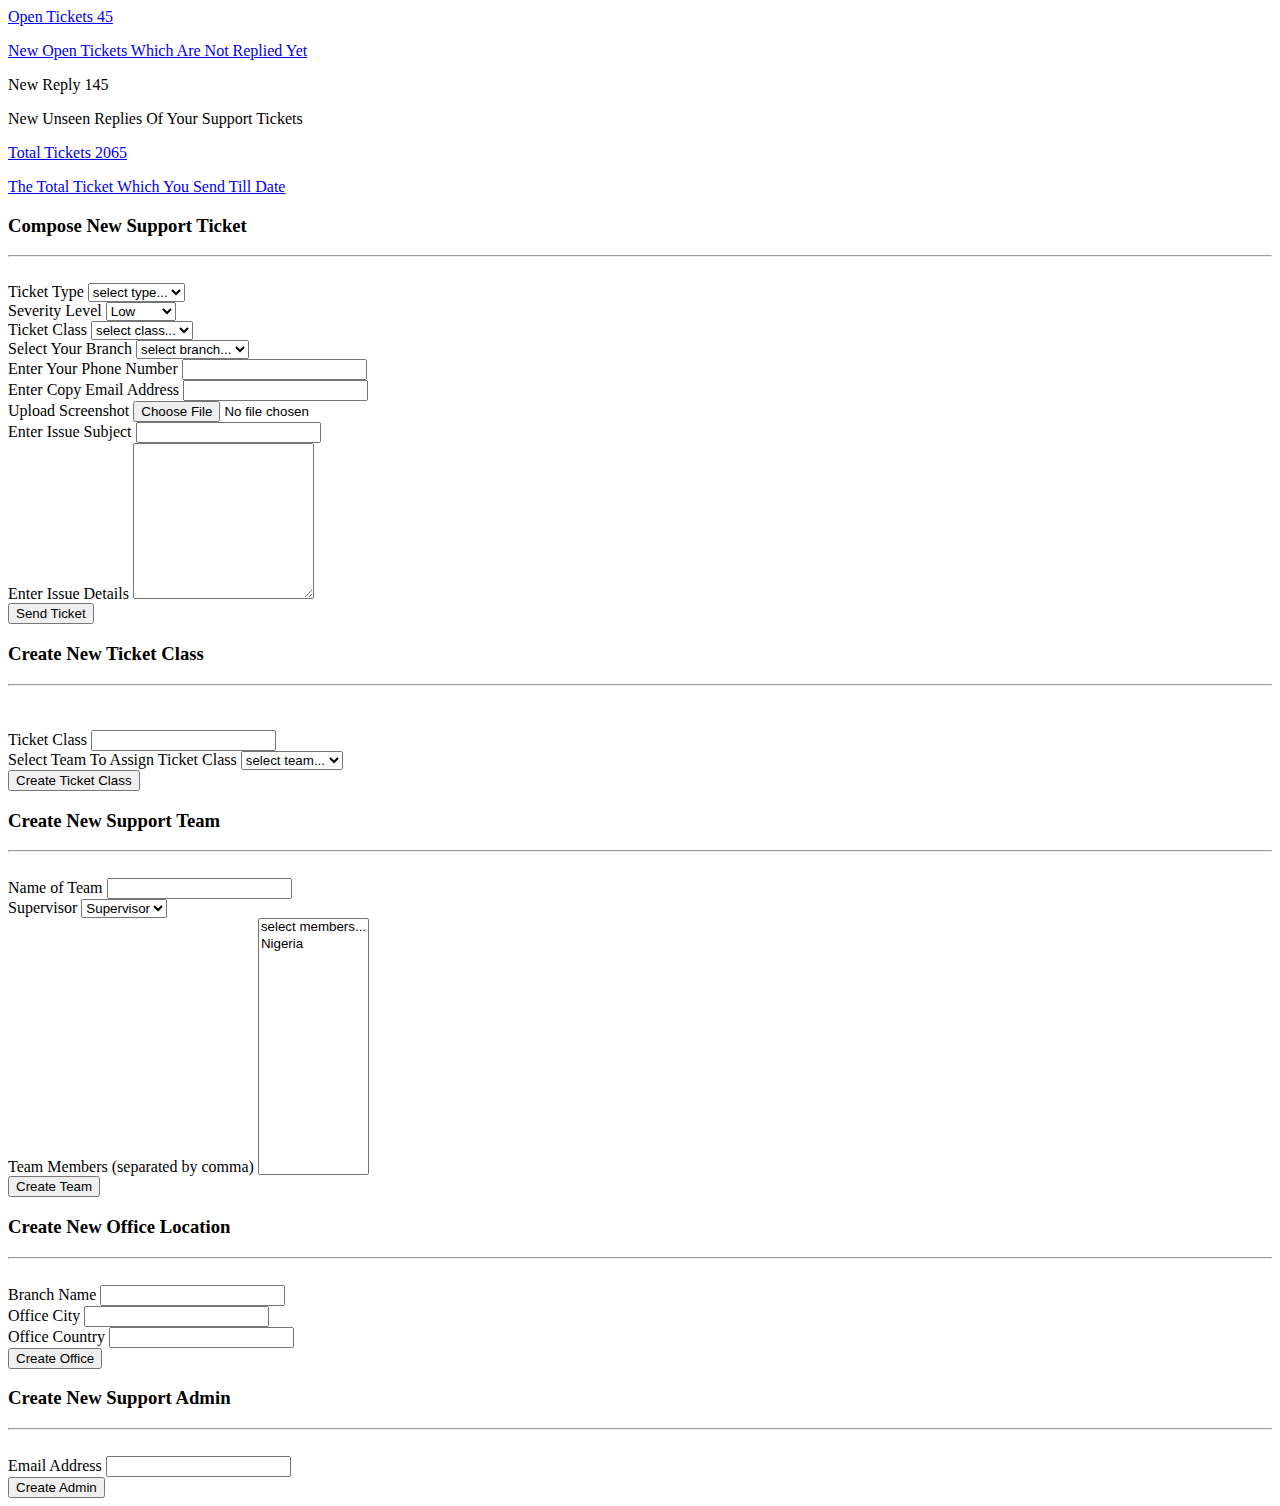
==== commit 94bef502: "models working" ====
--- a/src/main/resources/templates/index.html
+++ b/src/main/resources/templates/index.html
@@ -89,7 +89,7 @@
                                 <li th:each="e : ${#fields.detailedErrors()}" th:attr="field=${e.fieldName}"
                                     th:text="${e.message}"></li>
                             </section>
-                            <div class="form-group col-lg-4 col-md-4 col-sm-4">
+                            <div class="form-group col-lg-6 col-md-6 col-sm-6">
                                 <label>Ticket Type</label>
                                 <select class="form-control" required="required" th:field="*{ticketType}">
                                     <option value="">select type...</option>
@@ -98,16 +98,8 @@
                                     <option value="Other">Other</option>
                                 </select>
                             </div>
-                            <div class="form-group col-lg-4 col-md-4 col-sm-4">
-                                <label>Ticket Class</label>
-                                <select class="form-control" required="required" th:field="*{ticketCategory.assignee.id}">
-                                    <option value="">select class...</option>
-                                    <option th:each="class : ${classes}" th:text="${class.ticketClass}" th:value="${class.id}">IT Support</option>
-                                    <!--<option th:each="category : ${categories}" th:text="${category.ticketClass}" th:value="${category.ticketClass}">IT Support</option>-->
-                                    <!--<option value="Other">Other</option>-->
-                                </select>
-                            </div>
-                            <div class="form-group col-lg-2 col-md-2 col-sm-2">
+
+                            <div class="form-group col-lg-6 col-md-6 col-sm-6">
                                 <label>Severity Level</label>
                                 <select class="form-control" th:field="*{priority}">
                                     <option value="LOW">Low </option>
@@ -115,47 +107,58 @@
                                     <option value="HIGH">High</option>
                                 </select>
                             </div>
-                            <div class="form-group col-lg-2 col-md-2 col-sm-2">
-                                <label>Current Status</label>
-                                <select class="form-control" th:field="*{ticketStatus}">
-                                    <option th:each="status : ${statuses}" th:text="${status}" th:value="${status}">Open</option>
+                            <div class="form-group col-lg-6 col-md-6 col-sm-6">
+                                <label>Ticket Class</label>
+                                <select class="form-control" required="required" th:field="*{ticketCategory}">
+                                    <option value="">select class...</option>
+                                    <option th:each="category : ${categories}" th:text="${category.ticketClass}" th:value="${category.id}">IT Support</option>
+                                    <!--<option th:each="category : ${categories}" th:text="${category.ticketClass}" th:value="${category.ticketClass}">IT Support</option>-->
+                                    <!--<option value="Other">Other</option>-->
+                                </select>
+                            </div>
+                            <!--<div class="form-group col-lg-2 col-md-2 col-sm-2">-->
+                                <!--<label>Current Status</label>-->
+                                <!--<select class="form-control" th:field="*{ticketStatus}">-->
                                     <!--<option th:each="status : ${statuses}" th:text="${status}" th:value="${status}">Open</option>-->
+                                    <!--&lt;!&ndash;<option th:each="status : ${statuses}" th:text="${status}" th:value="${status}">Open</option>&ndash;&gt;-->
+                                <!--</select>-->
+                            <!--</div>-->
+
+                            <div class="form-group col-lg-6 col-md-6 col-sm-6">
+                                <label>Select Your Branch</label>
+                                <select class="form-control" required="required" th:field="*{customerLocation}">
+                                    <option value="">select branch...</option>
+                                    <option th:each="location : ${locations}" th:text="${location.customerBranch}" th:value="${location.customerBranch}">Head Office</option>
                                 </select>
                             </div>
-                            <div class="form-group col-lg-4 col-md-4 col-sm-4">
-                                <label>Select Your Branch</label>
-                                <select class="form-control" required="required" th:field="*{customerLocation.customerBranch}">
-                                    <option value="">select branch...</option>
-                                    <option th:each="customerLocation : ${customerLocations}" th:text="${customerLocation.customerBranch}" th:value="${customerLocation.customerBranch}">Head Office</option>
-                                </select>
-                            </div>
-                            <div class="form-group col-lg-4 col-md-4 col-sm-4">
-                                <label>Select Your City</label>
-                                <select class="form-control" required="required" th:field="*{customerLocation.customerCity}">
-                                    <option value="">select city...</option>
-                                    <option th:each="customerLocation : ${customerLocations}" th:text="${customerLocation.customerCity}" th:value="${customerLocation.customerCity}">Lagos</option>
-                                </select>
-                            </div>
-                            <div class="form-group col-lg-4 col-md-4 col-sm-4">
-                                <label>Select Your Country</label>
-                                <select class="form-control" required="required" th:field="*{customerLocation.customerCountry}">
-                                    <option value="">select country...</option>
-                                    <option th:each="customerLocation : ${customerLocations}" th:text="${customerLocation.customerCountry}" th:value="${customerLocation.customerCountry}">Nigeria</option>
-                                </select>
-                            </div>
-                            <div class="form-group col-lg-4 col-md-4 col-sm-4">
+                            <!--<div class="form-group col-lg-4 col-md-4 col-sm-4">-->
+                                <!--<label>Select Your City</label>-->
+                                <!--<select class="form-control" required="required" th:field="*{customerLocation}">-->
+                                    <!--<option value="">select city...</option>-->
+                                    <!--<option th:each="location : ${locations}" th:text="${location.customerCity}" th:value="${location.customerCity}">Lagos</option>-->
+                                <!--</select>-->
+                            <!--</div>-->
+                            <!--<div class="form-group col-lg-4 col-md-4 col-sm-4">-->
+                                <!--<label>Select Your Country</label>-->
+                                <!--<select class="form-control" required="required" th:field="*{customerLocation}">-->
+                                    <!--<option value="">select country...</option>-->
+                                    <!--<option th:each="location : ${locations}" th:text="${location.customerCountry}" th:value="${location.customerCountry}">Nigeria</option>-->
+                                <!--</select>-->
+                            <!--</div>-->
+                            <div class="form-group col-lg-6 col-md-6 col-sm-6">
                                 <label>Enter Your Phone Number</label>
                                 <input type="number" autocomplete="off" class="form-control" th:field="*{phoneNumber}">
                             </div>
-                            <div class="form-group col-lg-4 col-md-4 col-sm-4">
+
+                            <div class="form-group col-lg-6 col-md-6 col-sm-6">
                                 <label>Enter Copy Email Address</label>
                                 <input type="email" autocomplete="off" class="form-control" th:field="*{copyEmail}">
                             </div>
-                            <div class="form-group col-lg-4 col-md-4 col-sm-4">
+                            <div class="form-group col-lg-6 col-md-6 col-sm-6">
                                 <label>Upload Screenshot</label>
                                 <input type="file" autocomplete="off" class="form-control">
                             </div>
-                            <div class="form-group col-lg-4 col-md-4 col-sm-4">
+                            <div class="form-group col-lg-6 col-md-6 col-sm-6">
                                 <label>Enter Issue Subject</label>
                                 <input type="text" required autocomplete="off" class="form-control" th:field="*{subject}">
                             </div>
@@ -164,8 +167,8 @@
                                 <textarea class="form-control" rows="10" required autocomplete="off" th:field="*{issue}"></textarea>
                             </div>
 
-                            <div class="form-group col-lg-12 col-md-12 col-sm-12">
-                                <button type="submit" class="btn btn-primary pull-right">Compose & Send Ticket</button>
+                            <div class="form-group col-lg-4 col-md-4 col-sm-4" style="padding-bottom: 0">
+                                <button type="submit" class="btn btn-primary pull-right">Send Ticket</button>
                             </div>
                         </form>
                     </div>
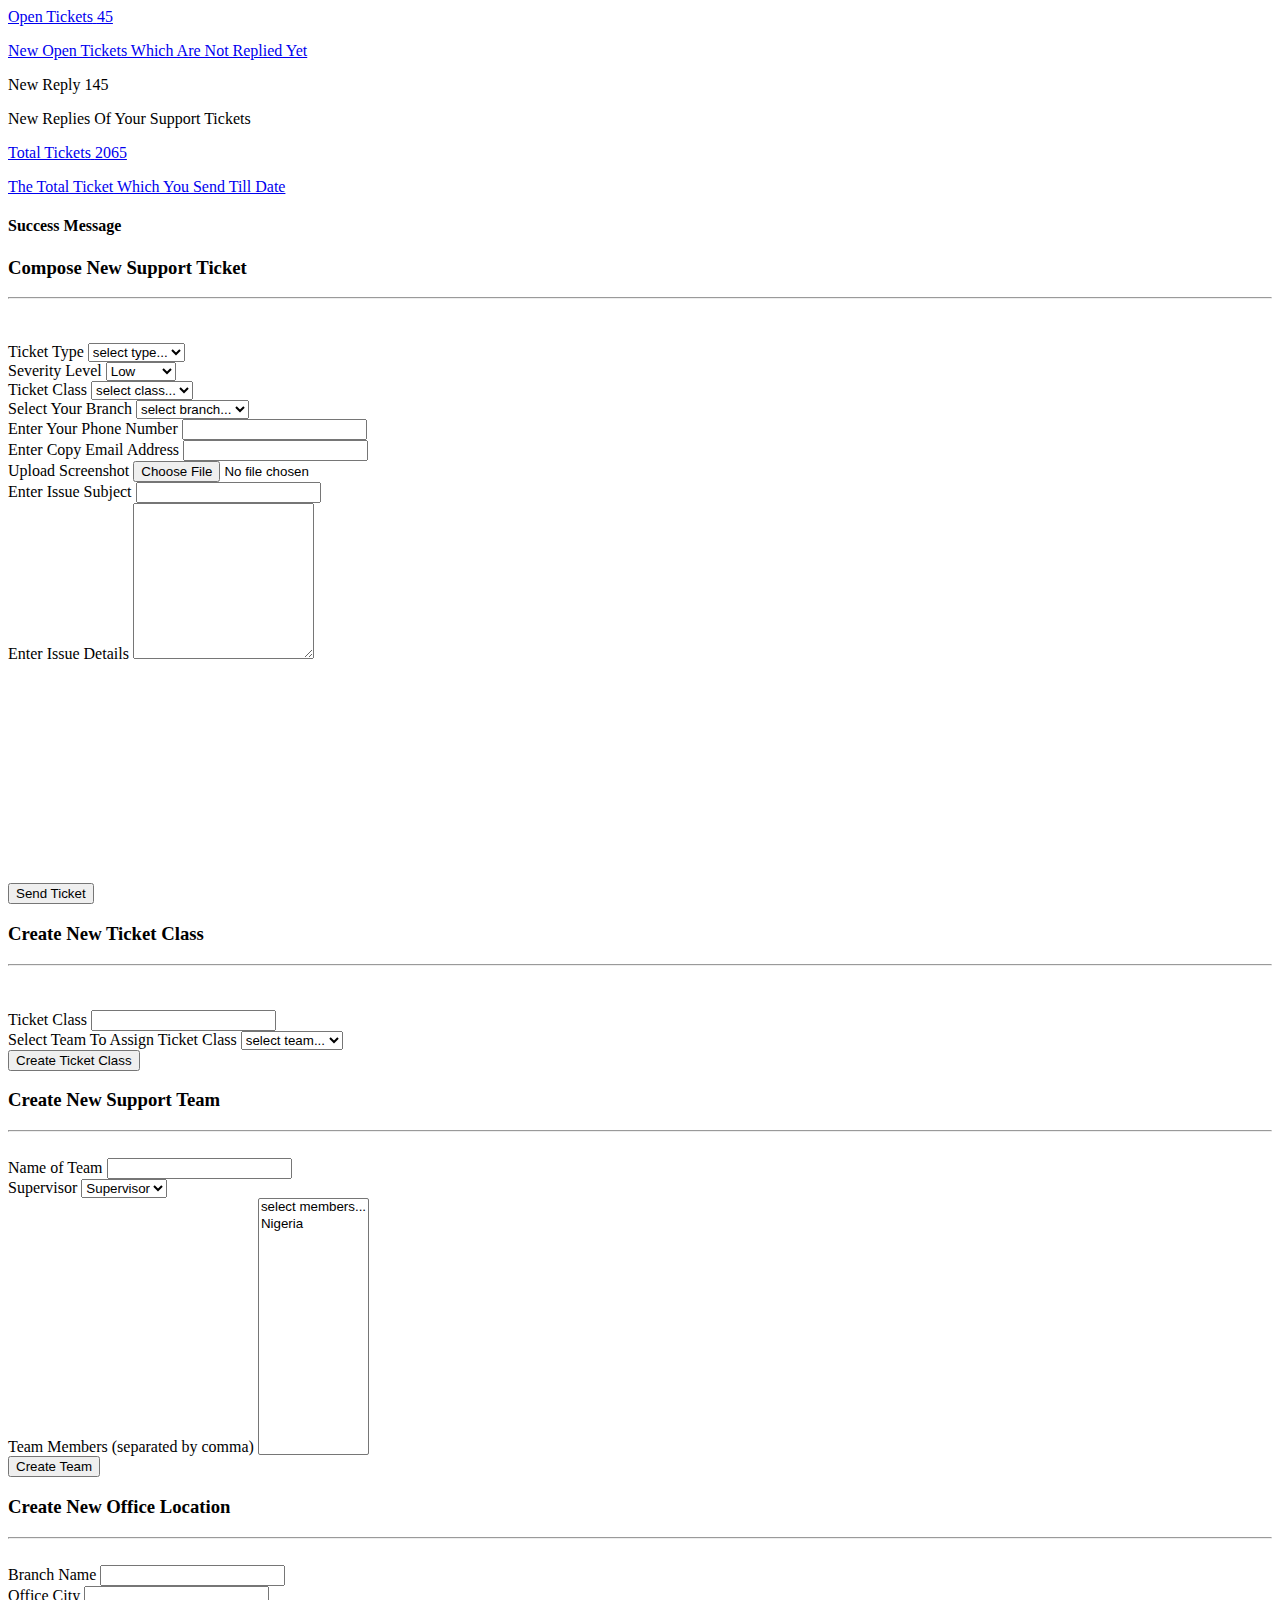
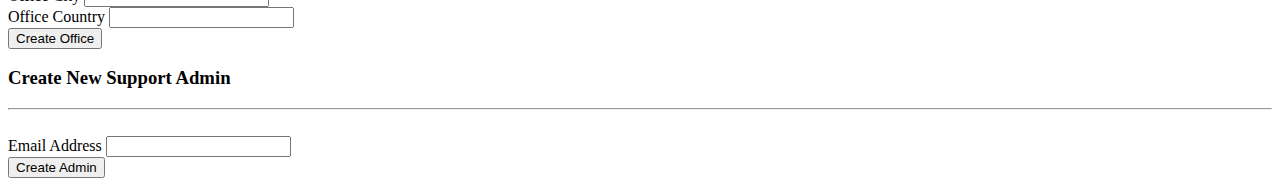
==== commit 2347f47f: "Ready For Demo" ====
--- a/src/main/resources/templates/index.html
+++ b/src/main/resources/templates/index.html
@@ -1,7 +1,7 @@
 ﻿<!DOCTYPE html>
-<!--[if lt IE 7 ]><html class="ie ie6" lang="en" xmlns:th="http://www.thymeleaf.org" xmlns:sec="http://www.thymeleaf.org/extras/spring-security"> <![endif]-->
-<!--[if IE 7 ]><html class="ie ie7" lang="en" xmlns:th="http://www.thymeleaf.org" xmlns:sec="http://www.thymeleaf.org/extras/spring-security"> <![endif]-->
-<!--[if IE 8 ]><html class="ie ie8" lang="en" xmlns:th="http://www.thymeleaf.org" xmlns:sec="http://www.thymeleaf.org/extras/spring-security"> <![endif]-->
+<!--[if lt IE 7 ]><html class="ie ie6" lang="en" xmlns:th="http://www.thymeleaf.org" > <![endif]-->
+<!--[if IE 7 ]><html class="ie ie7" lang="en" xmlns:th="http://www.thymeleaf.org" > <![endif]-->
+<!--[if IE 8 ]><html class="ie ie8" lang="en" xmlns:th="http://www.thymeleaf.org" > <![endif]-->
 <!--[if (gte IE 9)|!(IE)]><!-->
 <html lang="en" xmlns:th="http://www.thymeleaf.org">
 <!--<![endif]-->
@@ -26,28 +26,15 @@
                     </a>
                 </div>
 
-                <!--<div class="col-lg-3 col-md-3 col-sm-3  text-center">-->
-                    <!--<a href="notifications.html">-->
-                        <!--<div class="alert alert-danger">-->
-                            <!--<i class="fa fa-envelope-o fa-4x"></i>-->
-                            <!--<span class="label label-info">Notifications</span>-->
-                            <!--<span class="label label-danger">5</span>-->
-                            <!--<p>-->
-                                <!--New Unread Notifications Sent by Admin to you-->
-
-                            <!--</p>-->
-                        <!--</div>-->
-                    <!--</a>-->
-                <!--</div>-->
                 <div class="col-lg-4 col-md-4 col-sm-4 text-center">
-                    <a th:href="@{/unseen-tickets}">
+                    <a th:href="@{/seen-tickets}">
                         <div class="alert alert-info">
                             <i class="fa fa-comments-o fa-4x"></i>
 
                             <span class="label label-danger">New Reply</span>
-                            <span class="label label-info" th:text="${unseenTicketCount}">145</span>
+                            <span class="label label-info" th:text="${seenTicketCount}">145</span>
                             <p>
-                                New Unseen Replies Of Your Support Tickets
+                                New Replies Of Your Support Tickets
                             </p>
 
                         </div>
@@ -69,25 +56,23 @@
         </div>
     </section>
 
-    <!--<section th:insert="admin-layout :: newTicketClass" ></section>-->
-    <!--<section th:insert="admin-layout :: newTeam" ></section>-->
-    <!--<section th:insert="admin-layout :: newLocation" ></section>-->
-    <!--<section th:insert="admin-layout :: newAdmin" ></section>-->
-    <!--<section th:insert="admin-layout :: changePassword" ></section>-->
-
+    <h4 class="container text-success text-left" th:text="${message}">Success Message</h4>
     <section id="main" >
         <div class="container">
             <div class="row">
-                <h3 class="text-success pull-left" th:text="${message}"></h3>
                 <div>
                     <!--New Ticket/Issue Division-->
                     <div th:if="${isIndex}" class="col-lg-9 col-md-9 col-sm-9 alert alert-info">
-                        <h3 class=" text-center">Compose New Support Ticket</h3>
-                        <hr class="hr-div"/>
-                        <form th:action="@{/save-ticket}" th:method="post" th:object="${ticket}">
+                        <h3 class="text-center">Compose New Support Ticket</h3>
+                        <hr class="hr-div"/>
+                        <form th:action="@{/save-ticket}" th:method="post" th:object="${ticket}" enctype="multipart/form-data">
                             <section th:class="${#fields.hasErrors('*')}  ? 'alert alert-danger text-danger' : 'hidden'">
                                 <li th:each="e : ${#fields.detailedErrors()}" th:attr="field=${e.fieldName}"
                                     th:text="${e.message}"></li>
+                            </section>
+                            <section>
+                                <li th:class="${isFileLarge}  ? 'alert alert-danger text-danger' : 'hidden'" th:text="${fileMessage}"></li>
+                                <!--<li th:attr="class='alert alert-danger text-danger' ? ${isFileLarge}  : 'hidden'" th:text="${fileMessage}"></li>-->
                             </section>
                             <div class="form-group col-lg-6 col-md-6 col-sm-6">
                                 <label>Ticket Type</label>
@@ -112,39 +97,18 @@
                                 <select class="form-control" required="required" th:field="*{ticketCategory}">
                                     <option value="">select class...</option>
                                     <option th:each="category : ${categories}" th:text="${category.ticketClass}" th:value="${category.id}">IT Support</option>
-                                    <!--<option th:each="category : ${categories}" th:text="${category.ticketClass}" th:value="${category.ticketClass}">IT Support</option>-->
-                                    <!--<option value="Other">Other</option>-->
+
                                 </select>
                             </div>
-                            <!--<div class="form-group col-lg-2 col-md-2 col-sm-2">-->
-                                <!--<label>Current Status</label>-->
-                                <!--<select class="form-control" th:field="*{ticketStatus}">-->
-                                    <!--<option th:each="status : ${statuses}" th:text="${status}" th:value="${status}">Open</option>-->
-                                    <!--&lt;!&ndash;<option th:each="status : ${statuses}" th:text="${status}" th:value="${status}">Open</option>&ndash;&gt;-->
-                                <!--</select>-->
-                            <!--</div>-->
 
                             <div class="form-group col-lg-6 col-md-6 col-sm-6">
                                 <label>Select Your Branch</label>
                                 <select class="form-control" required="required" th:field="*{customerLocation}">
                                     <option value="">select branch...</option>
-                                    <option th:each="location : ${locations}" th:text="${location.customerBranch}" th:value="${location.customerBranch}">Head Office</option>
+                                    <option th:each="location : ${locations}" th:text="${location.customerBranch}" th:value="${location.id}">Head Office</option>
                                 </select>
                             </div>
-                            <!--<div class="form-group col-lg-4 col-md-4 col-sm-4">-->
-                                <!--<label>Select Your City</label>-->
-                                <!--<select class="form-control" required="required" th:field="*{customerLocation}">-->
-                                    <!--<option value="">select city...</option>-->
-                                    <!--<option th:each="location : ${locations}" th:text="${location.customerCity}" th:value="${location.customerCity}">Lagos</option>-->
-                                <!--</select>-->
-                            <!--</div>-->
-                            <!--<div class="form-group col-lg-4 col-md-4 col-sm-4">-->
-                                <!--<label>Select Your Country</label>-->
-                                <!--<select class="form-control" required="required" th:field="*{customerLocation}">-->
-                                    <!--<option value="">select country...</option>-->
-                                    <!--<option th:each="location : ${locations}" th:text="${location.customerCountry}" th:value="${location.customerCountry}">Nigeria</option>-->
-                                <!--</select>-->
-                            <!--</div>-->
+
                             <div class="form-group col-lg-6 col-md-6 col-sm-6">
                                 <label>Enter Your Phone Number</label>
                                 <input type="number" autocomplete="off" class="form-control" th:field="*{phoneNumber}">
@@ -156,7 +120,7 @@
                             </div>
                             <div class="form-group col-lg-6 col-md-6 col-sm-6">
                                 <label>Upload Screenshot</label>
-                                <input type="file" autocomplete="off" class="form-control">
+                                <input type="file" name="attachment" autocomplete="off" class="form-control">
                             </div>
                             <div class="form-group col-lg-6 col-md-6 col-sm-6">
                                 <label>Enter Issue Subject</label>
@@ -167,7 +131,7 @@
                                 <textarea class="form-control" rows="10" required autocomplete="off" th:field="*{issue}"></textarea>
                             </div>
 
-                            <div class="form-group col-lg-4 col-md-4 col-sm-4" style="padding-bottom: 0">
+                            <div class="form-group col-lg-4 col-md-4 col-sm-4" style="margin-top: 220px;">
                                 <button type="submit" class="btn btn-primary pull-right">Send Ticket</button>
                             </div>
                         </form>
@@ -395,9 +359,9 @@
     
     <div id="footer" th:insert="layout :: footer"></div>
     <!--  Jquery Core Script -->
-    <script src="assets/js/jquery-1.10.2.js"></script>
+    <script th:src="@{/assets/js/jquery-1.10.2.js}"></script>
     <!--  Core Bootstrap Script -->
-    <script src="assets/js/bootstrap.js"></script>
+    <script th:src="@{/assets/js/bootstrap.js}"></script>
 
 </body>
 </html>
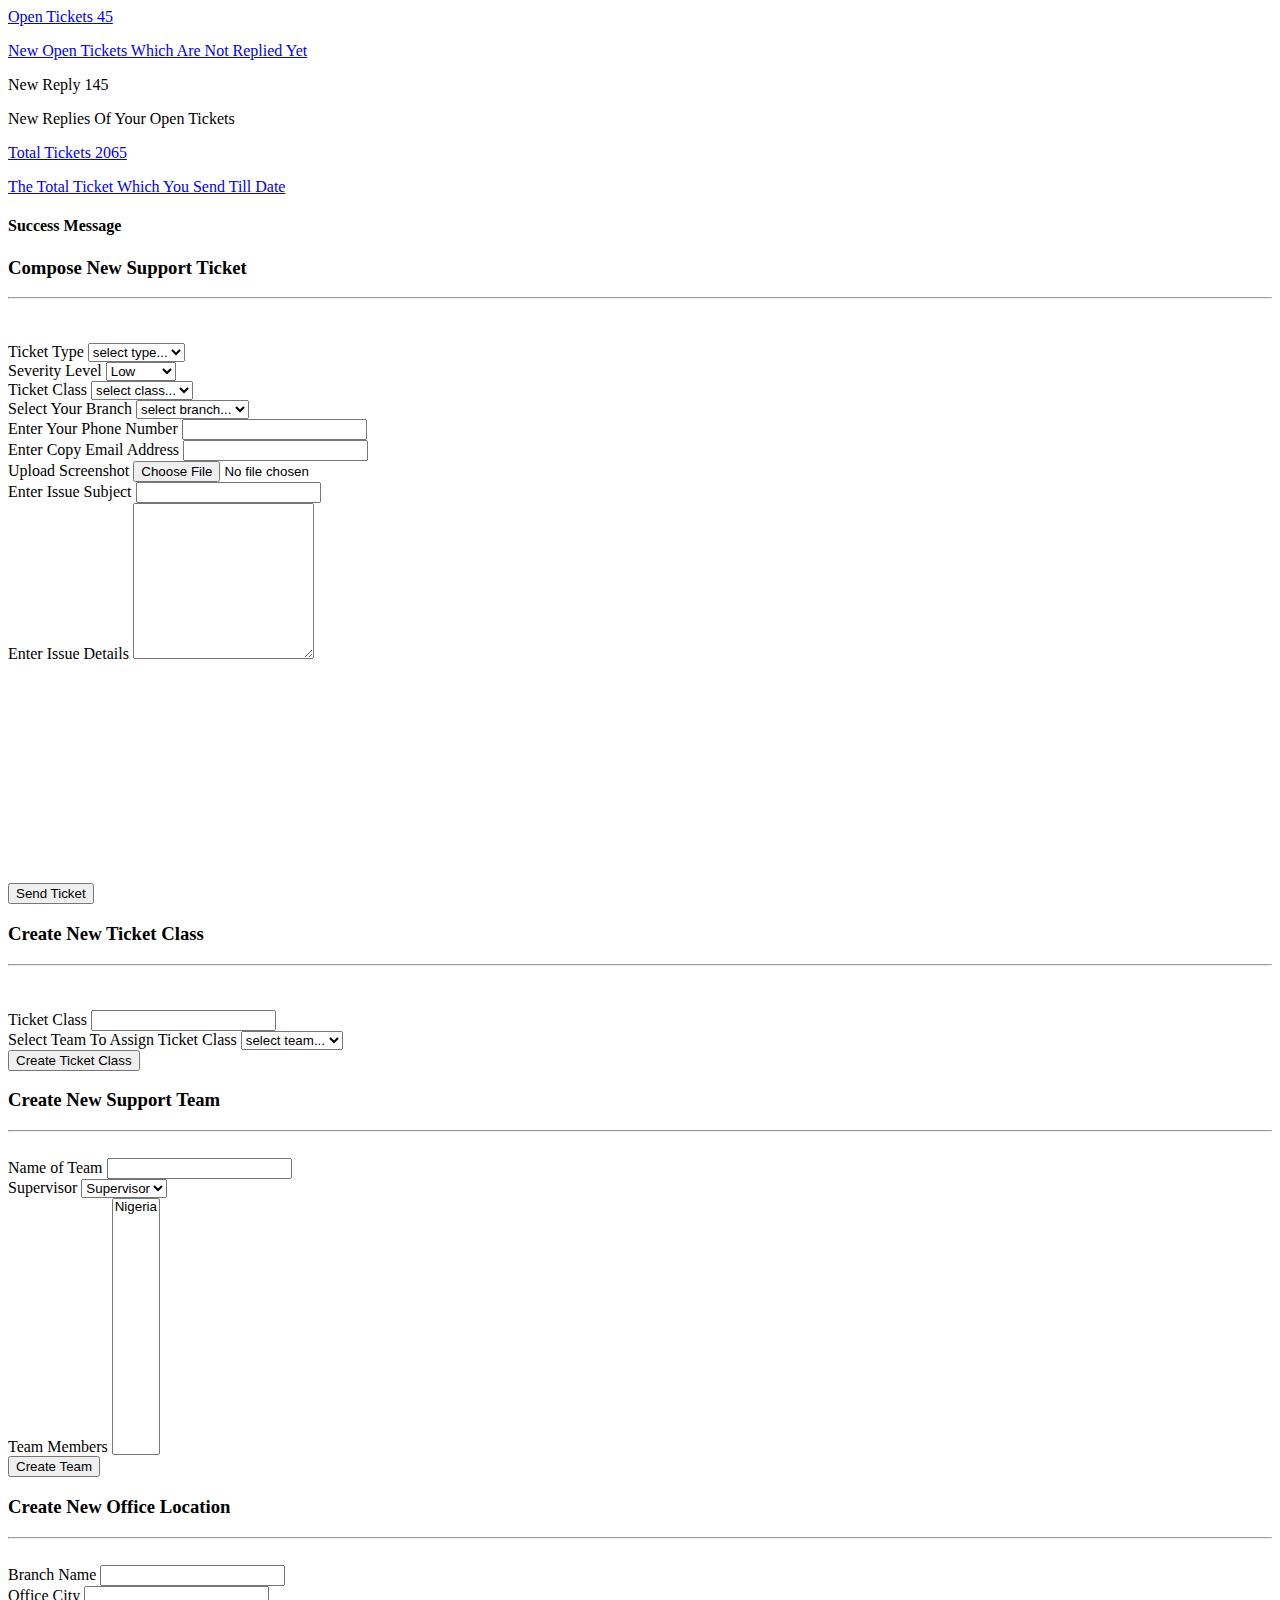
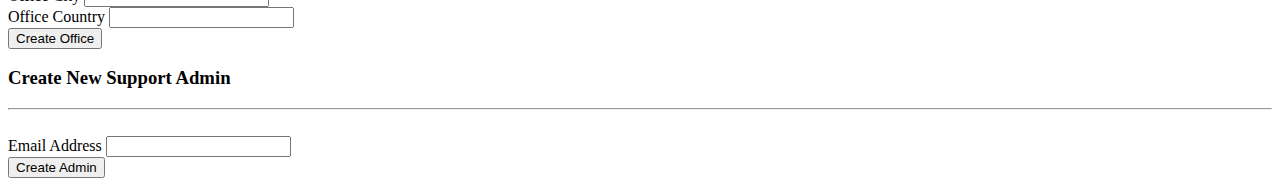
==== commit ad70d076: "minor fixes" ====
--- a/src/main/resources/templates/index.html
+++ b/src/main/resources/templates/index.html
@@ -34,7 +34,7 @@
                             <span class="label label-danger">New Reply</span>
                             <span class="label label-info" th:text="${seenTicketCount}">145</span>
                             <p>
-                                New Replies Of Your Support Tickets
+                                New Replies Of Your Open Tickets
                             </p>
 
                         </div>
@@ -79,8 +79,7 @@
                                 <select class="form-control" required="required" th:field="*{ticketType}">
                                     <option value="">select type...</option>
                                     <option th:each="type : ${types}" th:text="${type}" th:value="${type}">Complaint</option>
-                                    <!--<option th:each="type : ${types}" th:text="${type}" th:value="${type}">Complaint</option>-->
-                                    <option value="Other">Other</option>
+                                    <!--<option value="Other">Other</option>-->
                                 </select>
                             </div>
 
@@ -105,7 +104,7 @@
                                 <label>Select Your Branch</label>
                                 <select class="form-control" required="required" th:field="*{customerLocation}">
                                     <option value="">select branch...</option>
-                                    <option th:each="location : ${locations}" th:text="${location.customerBranch}" th:value="${location.id}">Head Office</option>
+                                    <option th:each="location : ${locations}" th:text="|000${location.id} - ${location.customerBranch}|" th:value="${location.id}">Head Office</option>
                                 </select>
                             </div>
 
@@ -223,9 +222,8 @@
                             <div class="row">
                                 <div class="form-group col-lg-3 col-md-3 col-sm-3"></div>
                                 <div class="form-group col-lg-6 col-md-4 col-sm-4">
-                                    <label>Team Members (separated by comma)</label>
+                                    <label>Team Members </label>
                                     <select multiple="multiple" size="15" autocomplete="off" class="form-control" required="required" th:field="*{members}">
-                                        <option value="">select members...</option>
                                         <option th:each="member : ${members}" th:text="${member.email}" th:value="${member.id}">Nigeria</option>
                                     </select>
                                 </div>
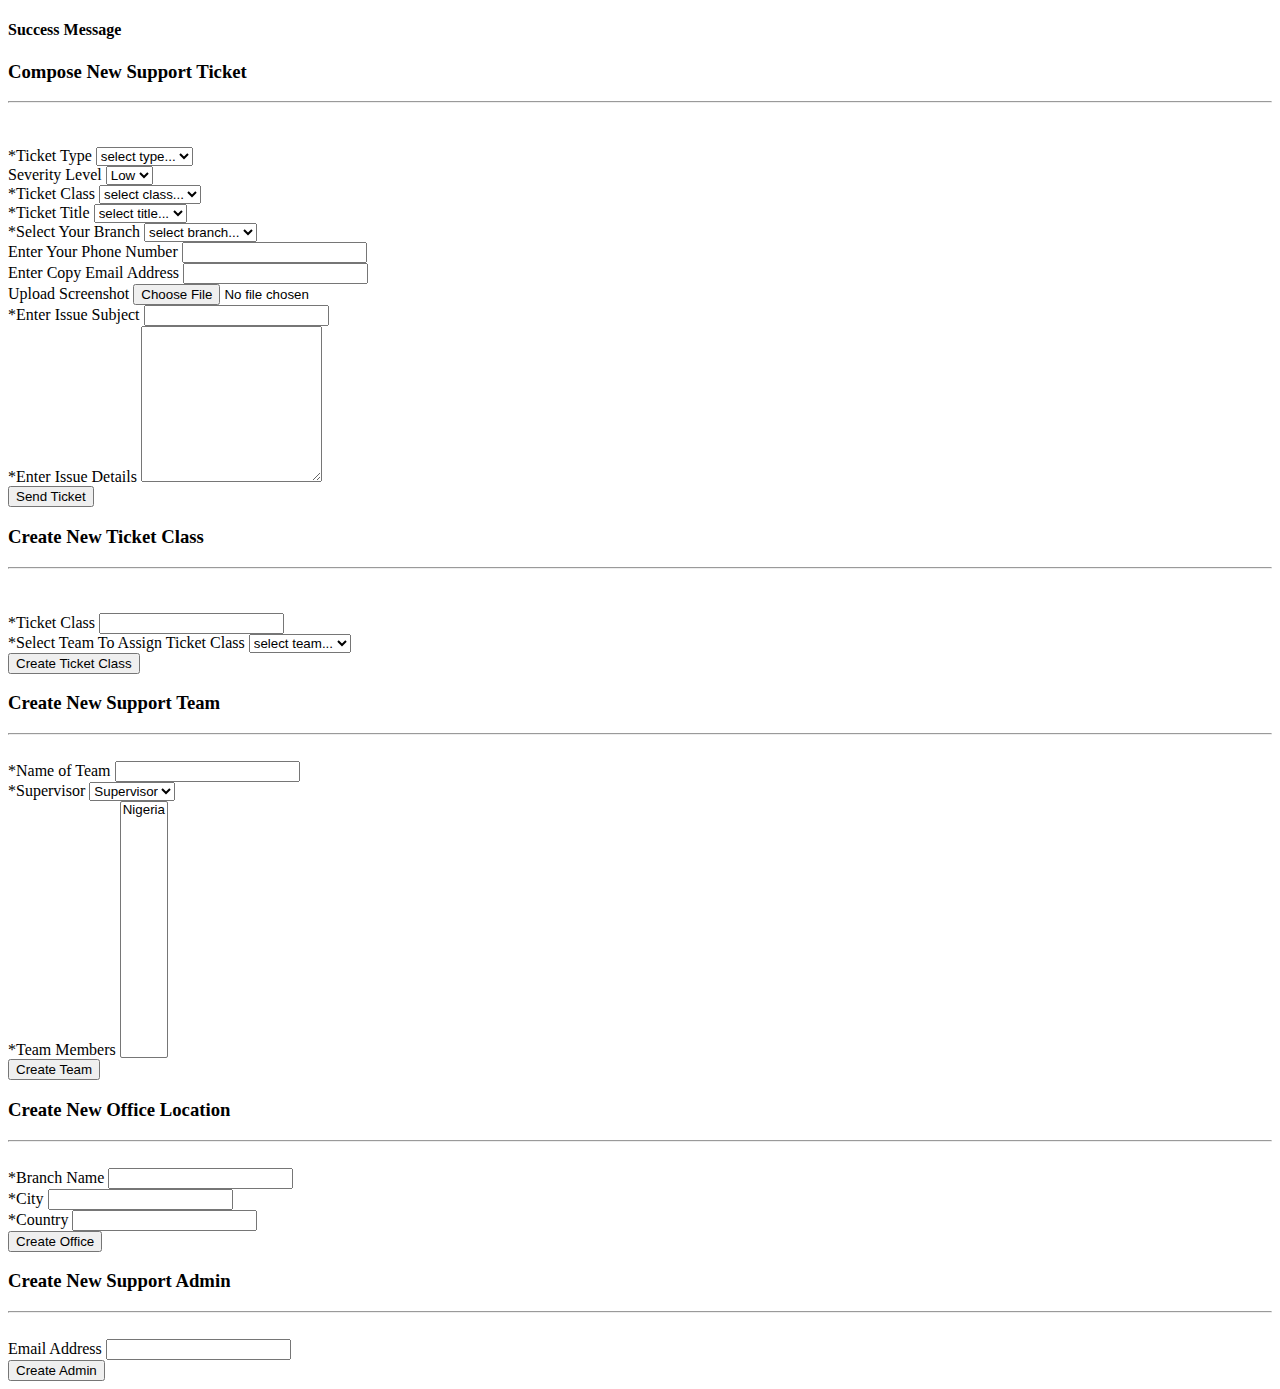
==== commit 9f36c5cd: "All Requirements Completed" ====
--- a/src/main/resources/templates/index.html
+++ b/src/main/resources/templates/index.html
@@ -5,57 +5,10 @@
 <!--[if (gte IE 9)|!(IE)]><!-->
 <html lang="en" xmlns:th="http://www.thymeleaf.org">
 <!--<![endif]-->
-<head th:insert="layout :: head('Home')">
-
-</head>
+<head th:insert="layout :: head('Home')"></head>
 <body>
     <div id="head" th:insert="layout :: header"></div>
-    <section>
-        <div class="container">
-            <div class="row noti-div">
-                <div class="col-lg-4 col-md-4 col-sm-4  text-center">
-                    <a th:href="@{/open-tickets}" href="open-tickets.html">
-                        <div class="alert alert-success">
-                            <i class="fa fa-folder-open-o fa-4x"></i>
-                            <span class="label label-warning">Open Tickets</span>
-                            <span class="label label-success" th:text="${openTicketCount}">45</span>
-                            <p>
-                                New Open Tickets Which Are Not Replied Yet
-                            </p>
-                        </div>
-                    </a>
-                </div>
-
-                <div class="col-lg-4 col-md-4 col-sm-4 text-center">
-                    <a th:href="@{/seen-tickets}">
-                        <div class="alert alert-info">
-                            <i class="fa fa-comments-o fa-4x"></i>
-
-                            <span class="label label-danger">New Reply</span>
-                            <span class="label label-info" th:text="${seenTicketCount}">145</span>
-                            <p>
-                                New Replies Of Your Open Tickets
-                            </p>
-
-                        </div>
-                    </a>
-                </div>
-                <div class="col-lg-4 col-md-4 col-sm-4  text-center">
-                    <a th:href="@{/all-tickets}" href="ticket-history.html">
-                        <div class="alert alert-warning">
-                            <i class="fa fa-briefcase fa-4x"></i>
-                            <span class="label label-success">Total Tickets</span>
-                            <span class="label label-warning" th:text="${allTicketCount}">2065</span>
-                            <p>
-                                The Total Ticket Which You Send Till Date
-                            </p>
-                        </div>
-                    </a>
-                </div>
-            </div>
-        </div>
-    </section>
-
+    <section th:insert="layout :: subHeader"></section>
     <h4 class="container text-success text-left" th:text="${message}">Success Message</h4>
     <section id="main" >
         <div class="container">
@@ -75,10 +28,10 @@
                                 <!--<li th:attr="class='alert alert-danger text-danger' ? ${isFileLarge}  : 'hidden'" th:text="${fileMessage}"></li>-->
                             </section>
                             <div class="form-group col-lg-6 col-md-6 col-sm-6">
-                                <label>Ticket Type</label>
-                                <select class="form-control" required="required" th:field="*{ticketType}">
+                                <label><span class="text-danger">*</span>Ticket Type</label>
+                                <select id="ticketType" class="form-control" required="required" th:field="*{ticketType}">
                                     <option value="">select type...</option>
-                                    <option th:each="type : ${types}" th:text="${type}" th:value="${type}">Complaint</option>
+                                    <option th:each="ticketType : ${ticketTypes}" th:text="${ticketType}" th:value="${ticketType.toUpperCase()}">Complaint</option>
                                     <!--<option value="Other">Other</option>-->
                                 </select>
                             </div>
@@ -86,22 +39,27 @@
                             <div class="form-group col-lg-6 col-md-6 col-sm-6">
                                 <label>Severity Level</label>
                                 <select class="form-control" th:field="*{priority}">
-                                    <option value="LOW">Low </option>
-                                    <option value="MEDIUM">Medium</option>
-                                    <option value="HIGH">High</option>
-                                </select>
-                            </div>
-                            <div class="form-group col-lg-6 col-md-6 col-sm-6">
-                                <label>Ticket Class</label>
+                                    <option th:each="ticketPriority : ${ticketPriorities}" th:text="${ticketPriority}" th:value="${ticketPriority.toUpperCase()}">Low</option>
+                                </select>
+                            </div>
+                            <div class="form-group col-lg-6 col-md-6 col-sm-6">
+                                <label><span class="text-danger">*</span>Ticket Class</label>
                                 <select class="form-control" required="required" th:field="*{ticketCategory}">
                                     <option value="">select class...</option>
                                     <option th:each="category : ${categories}" th:text="${category.ticketClass}" th:value="${category.id}">IT Support</option>
-
-                                </select>
-                            </div>
-
-                            <div class="form-group col-lg-6 col-md-6 col-sm-6">
-                                <label>Select Your Branch</label>
+                                </select>
+                            </div>
+                            <div class="form-group col-lg-6 col-md-6 col-sm-6">
+                                <label><span class="text-danger">*</span>Ticket Title</label>
+                                <select id="ticketTitle" class="form-control" required="required" th:field="*{ticketTitle}">
+                                    <option value="">select title...</option>
+                                    <!--<option th:each="ticketType : ${ticketTypes}" th:text="${ticketType}" th:value="${ticketType.toUpperCase()}">Complaint</option>-->
+                                    <!--<option value="Other">Other</option>-->
+                                </select>
+                            </div>
+
+                            <div class="form-group col-lg-6 col-md-6 col-sm-6">
+                                <label><span class="text-danger">*</span>Select Your Branch</label>
                                 <select class="form-control" required="required" th:field="*{customerLocation}">
                                     <option value="">select branch...</option>
                                     <option th:each="location : ${locations}" th:text="|000${location.id} - ${location.customerBranch}|" th:value="${location.id}">Head Office</option>
@@ -122,15 +80,15 @@
                                 <input type="file" name="attachment" autocomplete="off" class="form-control">
                             </div>
                             <div class="form-group col-lg-6 col-md-6 col-sm-6">
-                                <label>Enter Issue Subject</label>
+                                <label><span class="text-danger">*</span>Enter Issue Subject</label>
                                 <input type="text" required autocomplete="off" class="form-control" th:field="*{subject}">
                             </div>
-                            <div class="form-group col-lg-8 col-md-8 col-sm-8">
-                                <label>Enter Issue Details</label>
+                            <div class="form-group col-lg-6 col-md-6 col-sm-6">
+                                <label><span class="text-danger">*</span>Enter Issue Details</label>
                                 <textarea class="form-control" rows="10" required autocomplete="off" th:field="*{issue}"></textarea>
                             </div>
 
-                            <div class="form-group col-lg-4 col-md-4 col-sm-4" style="margin-top: 220px;">
+                            <div class="form-group col-lg-12 col-md-12 col-sm-12">
                                 <button type="submit" class="btn btn-primary pull-right">Send Ticket</button>
                             </div>
                         </form>
@@ -150,24 +108,13 @@
                                 <li th:each="e : ${#fields.detailedErrors()}" th:attr="field=${e.fieldName}"
                                     th:text="${e.message}"></li>
                             </span>
-                            <!--<div class="row">-->
-                                <!--<div class="form-group col-lg-6 col-md-6 col-sm-6">-->
-                                    <!--<label>Ticket Type</label>-->
-                                    <!--<input type="text" autocomplete="off" class="form-control" required="required" th:field="*{ticketType}">-->
-                                <!--</div>-->
-                                <!--<div class="form-group col-lg-6 col-md-6 col-sm-6">-->
-                            <!--<label>Current Status</label>-->
-                            <!--<input type="text" autocomplete="off" class="form-control" th:field="*{ticketStatus}">-->
-                                <!--</div>-->
-                            <!--</div>-->
-
                             <div class="row">
                                 <div class="form-group col-lg-6 col-md-6 col-sm-6">
-                                    <label>Ticket Class</label>
+                                    <label><span class="text-danger">*</span>Ticket Class</label>
                                     <input type="text" autocomplete="off" class="form-control" required="required" th:field="*{ticketClass}">
                                 </div>
                                 <div class="form-group col-lg-6 col-md-6 col-sm-6">
-                                    <label>Select Team To Assign Ticket Class</label>
+                                    <label><span class="text-danger">*</span>Select Team To Assign Ticket Class</label>
                                     <select class="form-control" required="required" th:field="*{assignee}">
                                         <option value="">select team...</option>
                                         <option th:each="team : ${teams}" th:text="${team.name}" th:value="${team.id}">IT Support</option>
@@ -202,7 +149,7 @@
                             <div class="row">
                                 <div class="form-group col-lg-3 col-md-3 col-sm-3"></div>
                                 <div class="form-group col-lg-6 col-md-6 col-sm-6">
-                                    <label>Name of Team</label>
+                                    <label><span class="text-danger">*</span>Name of Team</label>
                                     <input type="text" autocomplete="off" class="form-control" required="required" th:field="*{name}">
                                 </div>
                                 <div class="form-group col-lg-3 col-md-3 col-sm-3"></div>
@@ -211,7 +158,7 @@
                             <div class="row">
                                 <div class="form-group col-lg-3 col-md-3 col-sm-3"></div>
                                 <div class="form-group col-lg-6 col-md-6 col-sm-6">
-                                    <label>Supervisor</label>
+                                    <label><span class="text-danger">*</span>Supervisor</label>
                                     <select type="text" autocomplete="off" class="form-control" required="required" th:field="*{supervisor}">
                                         <option th:each="supervisor : ${supervisors}" th:text="${supervisor.email}" th:value="${supervisor.id}">Supervisor</option>
                                     </select>
@@ -222,7 +169,7 @@
                             <div class="row">
                                 <div class="form-group col-lg-3 col-md-3 col-sm-3"></div>
                                 <div class="form-group col-lg-6 col-md-4 col-sm-4">
-                                    <label>Team Members </label>
+                                    <label><span class="text-danger">*</span>Team Members </label>
                                     <select multiple="multiple" size="15" autocomplete="off" class="form-control" required="required" th:field="*{members}">
                                         <option th:each="member : ${members}" th:text="${member.email}" th:value="${member.id}">Nigeria</option>
                                     </select>
@@ -248,7 +195,7 @@
                             <div class="row">
                                 <div class="form-group col-lg-4 col-md-4 col-sm-4"></div>
                                 <div class="form-group col-lg-4 col-md-4 col-sm-4">
-                                    <label>Branch Name</label>
+                                    <label><span class="text-danger">*</span>Branch Name</label>
                                     <input type="text" autocomplete="off" class="form-control" required="required" th:field="*{customerBranch}">
                                 </div>
                                 <div class="form-group col-lg-4 col-md-4 col-sm-4"></div>
@@ -257,7 +204,7 @@
                             <div class="row">
                                 <div class="form-group col-lg-4 col-md-4 col-sm-4"></div>
                                 <div class="form-group col-lg-4 col-md-4 col-sm-4">
-                                    <label>Office City</label>
+                                    <label><span class="text-danger">*</span>City</label>
                                     <input type="text" autocomplete="off" class="form-control" required="required" th:field="*{customerCity}">
                                 </div>
                                 <div class="form-group col-lg-4 col-md-4 col-sm-4"></div>
@@ -266,7 +213,7 @@
                             <div class="row">
                                 <div class="form-group col-lg-4 col-md-4 col-sm-4"></div>
                                 <div class="form-group col-lg-4 col-md-4 col-sm-4">
-                                    <label>Office Country</label>
+                                    <label><span class="text-danger">*</span>Country</label>
                                     <input type="text" autocomplete="off" class="form-control" th:field="*{customerCountry}">
                                 </div>
                                 <div class="form-group col-lg-4 col-md-4 col-sm-4"></div>
@@ -361,5 +308,6 @@
     <!--  Core Bootstrap Script -->
     <script th:src="@{/assets/js/bootstrap.js}"></script>
 
+    <script th:src="@{/assets/js/custom.js}"></script>
 </body>
 </html>
